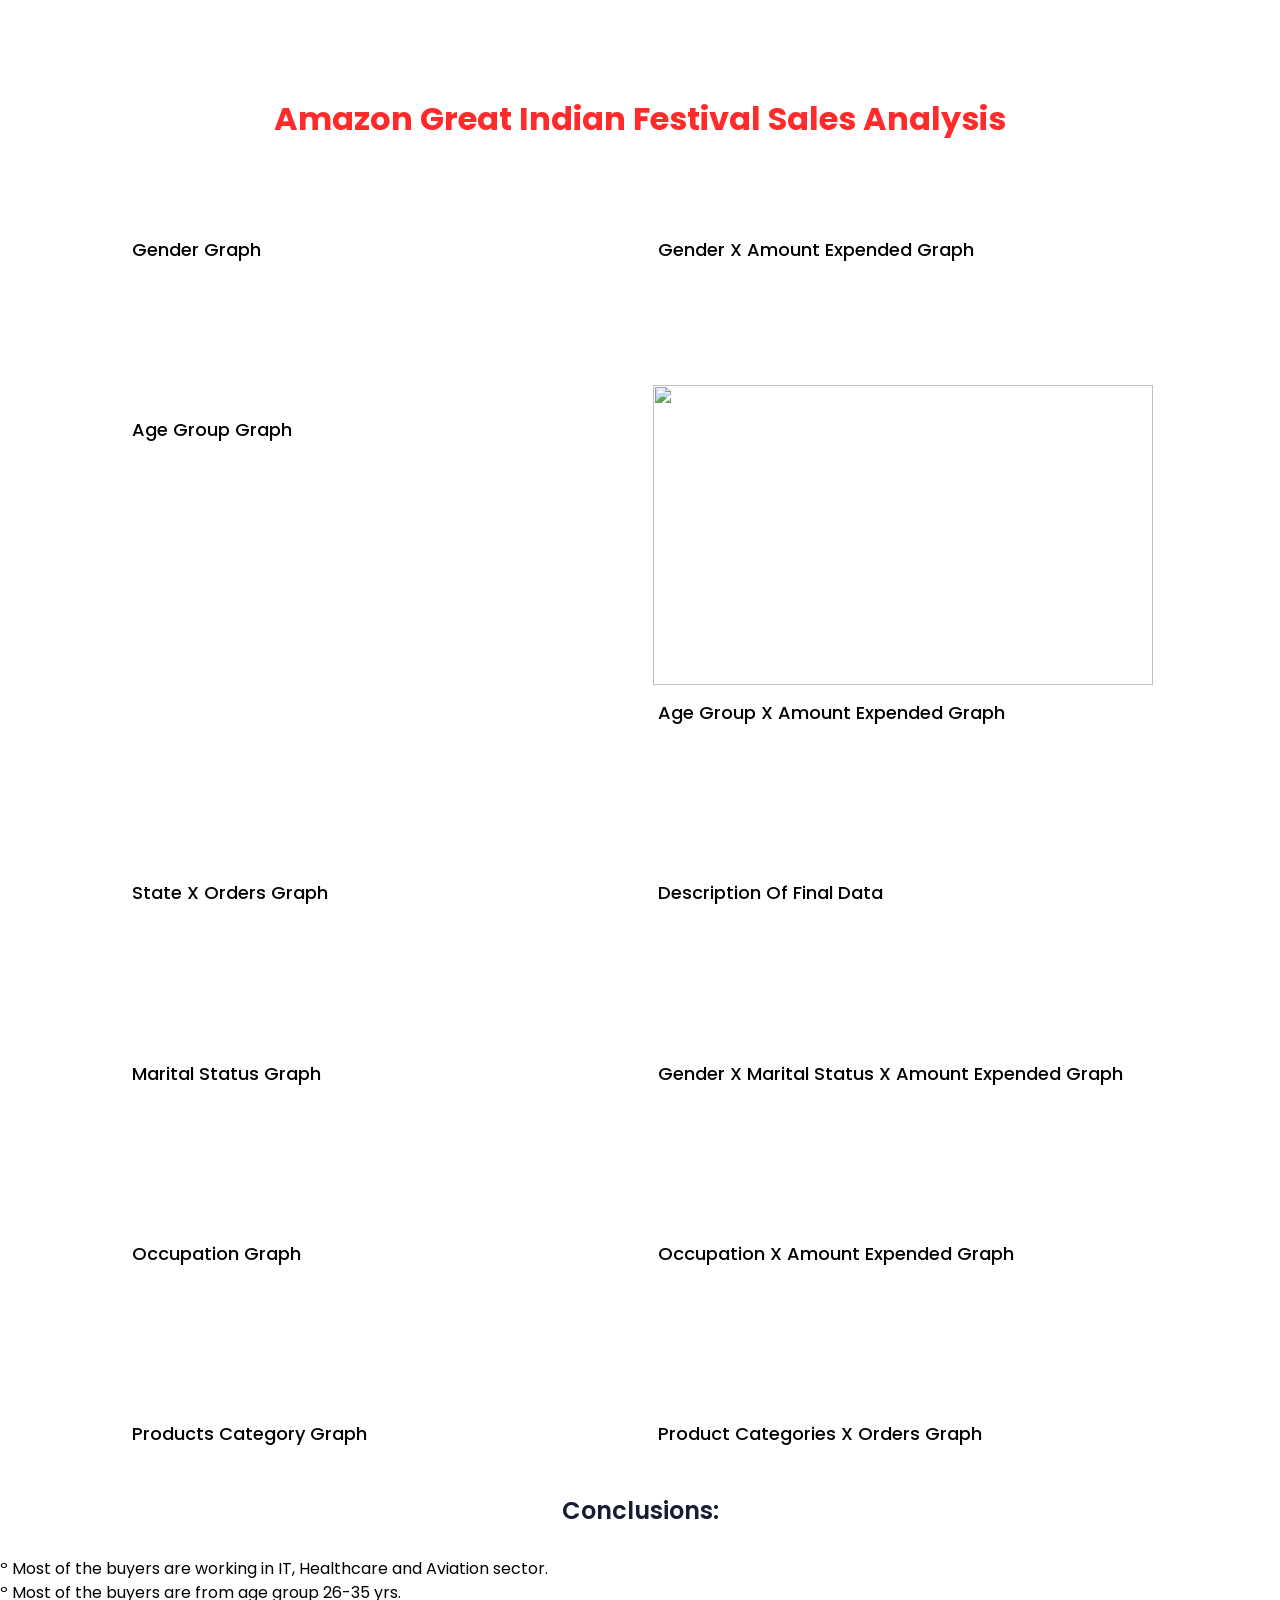
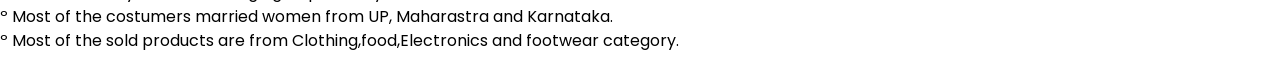
==== web/amagifs.html @ 9575d051 "site" ====
<!DOCTYPE html>
<html lang="en">
<head>

    <link rel="stylesheet" href="main.css">
    <link rel="stylesheet" href="style.css">
    <meta charset="UTF-8">
    <meta http-equiv="X-UA-Compatible" content="IE=edge">
    <meta name="viewport" content="width=device-width, initial-scale=1.0">
    <title>Amazon Great Indian Festival Sales Analysis</title>

    <link rel="stylesheet" href="https://cdnjs.cloudflare.com/ajax/libs/font-awesome/5.15.3/css/all.min.css">

</head>
<body>
    <section></section>
        <section class="our-work-section container">
          <div class="title">
              <h2><center>Amazon Great Indian Festival Sales Analysis</center></h2>
          </div>
    <div class="work-grid">

          <div class="work js-tilt">
              <img src="https://github.com/anxenown/Data_Analysis/blob/main/web/gender.png?raw=true" 
              width="500px" alt="" loading="lazy">
            
              <div class="problem-container">
                  <div class="left">
                  <p style="font-size: large; margin-left: 5px;">Gender Graph</p>
                  </div>
              </div>
            </div>

        <div class="work js-tilt">
              <img src="https://github.com/anxenown/Data_Analysis/blob/main/web/Genderamount.png?raw=true" width="500px" alt="" loading="lazy">
          
            <div class="problem-container">
                <div class="left">
                  <p style="font-size: large; margin-left: 5px;">Gender X Amount Expended Graph</p>
 
                </div>
            </div>
        </div> 

        <div class="work js-tilt">
            <img src="https://github.com/anxenown/Data_Analysis/blob/main/web/agegroup.png?raw=true" width="500px" alt="" loading="lazy">
        
          <div class="problem-container">
              <div class="left">
                <p style="font-size: large; margin-left: 5px;">Age Group Graph</p>
              </div>
          </div>
      </div> 

      <div class="work js-tilt">
        <img src="https://github.com/anxenown/Data_Analysis/blob/main/web/agexamt.png?raw=true" width="500px" height="300px" alt="" loading="lazy">
        <div class="problem-container">
        <div class="left">
            <p style="font-size: large; margin-left: 5px;">Age Group X Amount Expended Graph</p>
            </div>
      </div>
     </div> 

     <div class="work js-tilt">
      <img src="https://github.com/anxenown/Data_Analysis/blob/main/web/statexorder.png?raw=true" width="500px" alt="" loading="lazy">
  
    <div class="problem-container">
        <div class="left">
          <p style="font-size: large; margin-left: 5px;">State X Orders Graph</p>

        </div>
    </div>
</div> 

<div class="work js-tilt">
  <img src="https://github.com/anxenown/Data_Analysis/blob/main/web/describe.png?raw=true" width="500px" alt="" loading="lazy">

<div class="problem-container">
    <div class="left">
      <p style="font-size: large; margin-left: 5px;">Description Of Final Data</p>

    </div>
</div>
</div> 

<div class="work js-tilt">
  <img src="https://github.com/anxenown/Data_Analysis/blob/main/web/marital.png?raw=true" width="500px" alt="" loading="lazy">

<div class="problem-container">
    <div class="left">
      <p style="font-size: large; margin-left: 5px;">Marital Status Graph</p>
 
    </div>
</div>
</div> 

<div class="work js-tilt">
  <img src="https://github.com/anxenown/Data_Analysis/blob/main/web/genmarxamt.png?raw=true" width="500px" alt="" loading="lazy">

<div class="problem-container">
    <div class="left">
      <p style="font-size: large; margin-left: 5px;">Gender X Marital Status X Amount Expended Graph</p>

    </div>
</div>
</div> 

<div class="work js-tilt">
  <img src="https://github.com/anxenown/Data_Analysis/blob/main/web/occupation.png?raw=true" width="500px" alt="" loading="lazy">

<div class="problem-container">
    <div class="left">
      <p style="font-size: large; margin-left: 5px;">Occupation Graph</p>

    </div>
</div>
</div> 

<div class="work js-tilt">
  <img src="https://github.com/anxenown/Data_Analysis/blob/main/web/occxamt.png?raw=true" width="500px" alt="" loading="lazy">

<div class="problem-container">
    <div class="left">
      <p style="font-size: large; margin-left: 5px;">Occupation X Amount Expended Graph</p>
 
    </div>
</div>
</div> 

<div class="work js-tilt">
  <img src="https://github.com/anxenown/Data_Analysis/blob/main/web/procat.png?raw=true" width="500px" alt="" loading="lazy">

<div class="problem-container">
    <div class="left">
      <p style="font-size: large; margin-left: 5px;">Products Category Graph</p>
 
    </div>
</div>
</div> 

<div class="work js-tilt">
  <img src="https://github.com/anxenown/Data_Analysis/blob/main/web/procatxorder.png?raw=true" width="500px" alt="" loading="lazy">

<div class="problem-container">
    <div class="left">
      <p style="font-size: large; margin-left: 5px;">Product Categories X Orders Graph</p>
 
    </div>
</div>
</div> 


 </div>
  </section>
</section>
</main>

</body>
</html>

<h2><center>Conclusions:</center></h2>
<br>
<ul>
<li> º Most of the buyers are working in IT, Healthcare and Aviation sector. </li>
<li> º Most of the buyers are from age group 26-35 yrs. </li>
<li> º Most of the costumers married women from UP, Maharastra and Karnataka.</li>
<li> º Most of the sold products are from Clothing,food,Electronics and footwear category.</li>
---- web/main.css ----
@charset "UTF-8";
@import url("https://fonts.googleapis.com/css2?family=Poppins:wght@400;500;700&display=swap");
:root {
  --bs-blue: #009ef6;
  --bs-indigo: #6610f2;
  --bs-purple: #6f42c1;
  --bs-pink: #d63384;
  --bs-red: #dc3545;
  --bs-orange: #fd7e14;
  --bs-yellow: #ffc107;
  --bs-green: #198754;
  --bs-teal: #20c997;
  --bs-cyan: #0dcaf0;
  --bs-gray: #7e8299;
  --bs-gray-dark: #3f4254;
  --bs-gray-100: #f5f8fa;
  --bs-gray-200: #eff2f5;
  --bs-gray-300: #e4e6ef;
  --bs-gray-400: #b5b5c3;
  --bs-gray-500: #a1a5b7;
  --bs-gray-600: #7e8299;
  --bs-gray-700: #5e6278;
  --bs-gray-800: #3f4254;
  --bs-gray-900: #181c32;
  --bs-white: #ffffff;
  --bs-light: #f5f8fa;
  --bs-primary: #009ef7;
  --bs-secondary: #e4e6ef;
  --bs-success: #50cd89;
  --bs-info: #7239ea;
  --bs-warning: #ffc700;
  --bs-danger: #f1416c;
  --bs-dark: #181c32;
  --bs-white-rgb: 255, 255, 255;
  --bs-light-rgb: 245, 248, 250;
  --bs-primary-rgb: 0, 158, 247;
  --bs-secondary-rgb: 228, 230, 239;
  --bs-success-rgb: 80, 205, 137;
  --bs-info-rgb: 114, 57, 234;
  --bs-warning-rgb: 255, 199, 0;
  --bs-danger-rgb: 241, 65, 108;
  --bs-dark-rgb: 24, 28, 50;
  --bs-white-rgb: 255, 255, 255;
  --bs-black-rgb: 0, 0, 0;
  --bs-body-color-rgb: 24, 28, 50;
  --bs-body-bg-rgb: 255, 255, 255;
  --bs-font-sans-serif: Poppins, Helvetica, "sans-serif";
  --bs-font-monospace: Poppins, sans-serif;
  --bs-gradient: linear-gradient(
		180deg,
		rgba(255, 255, 255, 0.15),
		rgba(255, 255, 255, 0)
	);
  --bs-body-font-family: var(--bs-font-sans-serif);
  --bs-body-font-size: 1rem;
  --bs-body-font-weight: 400;
  --bs-body-line-height: 1.5;
  --bs-body-color: black;
  --bs-body-bg: #ffffff;
}

*,
*::before,
*::after {
  -webkit-box-sizing: border-box;
  box-sizing: border-box;
}

body {
  margin: 0;
  font-family: var(--bs-font-monospace);
  font-size: var(--bs-body-font-size);
  font-weight: var(--bs-body-font-weight);
  line-height: var(--bs-body-line-height);
  color: var(--bs-body-color);
  text-align: var(--bs-body-text-align);
  background-color: var(--bs-body-bg);
  -webkit-text-size-adjust: 100%;
  -webkit-tap-highlight-color: rgba(0, 0, 0, 0);
}

@media screen and (max-width: 700px) {
  body {
    font-size: 0.8rem;
  }
}

@media screen and (max-width: 700px) {
  p {
    font-size: 0.8rem;
  }
}

hr {
  margin: 1rem 0;
  color: inherit;
  background-color: currentColor;
  border: 0;
  opacity: 0.25;
}

hr:not([size]) {
  height: 1px;
}

ol,
ul,
dl {
  margin-top: 0;
  margin-bottom: 1rem;
}

ol ol,
ul ul,
ol ul,
ul ol {
  margin-bottom: 0;
}

.m-0 {
  margin: 0vw !important;
}

.m-5 {
  margin: 0.26042vw !important;
}

.m-10 {
  margin: 0.52083vw !important;
}

.m-15 {
  margin: 0.78125vw !important;
}

@media screen and (max-width: 700px) {
  .m-0 {
    margin: 0vw !important;
  }
  .m-5 {
    margin: 0.625vw !important;
  }
  .m-10 {
    margin: 1.25vw !important;
  }
  .m-15 {
    margin: 1.875vw !important;
  }
}

.m-20 {
  margin: 1.04167vw !important;
}

@media screen and (max-width: 700px) {
  .m-20 {
    margin: 2.5vw !important;
  }
}

.m-25 {
  margin: 1.30208vw !important;
}

@media screen and (max-width: 700px) {
  .m-25 {
    margin: 3.125vw !important;
  }
}

.mt-0 {
  margin-top: 0vw !important;
}

@media screen and (max-width: 700px) {
  .mt-0 {
    margin-top: 0vw !important;
  }
}

.mt-5 {
  margin-top: 0.26042vw !important;
}

@media screen and (max-width: 700px) {
  .mt-5 {
    margin-top: 0.625vw !important;
  }
}

.mt-10 {
  margin-top: 0.52083vw !important;
}

@media screen and (max-width: 700px) {
  .mt-10 {
    margin-top: 1.25vw !important;
  }
}

.mt-15 {
  margin-top: 0.78125vw !important;
}

@media screen and (max-width: 700px) {
  .mt-15 {
    margin-top: 1.875vw !important;
  }
}

.mt-20 {
  margin-top: 1.04167vw !important;
}

@media screen and (max-width: 700px) {
  .mt-20 {
    margin-top: 2.5vw !important;
  }
}

.mt-25 {
  margin-top: 1.30208vw !important;
}

@media screen and (max-width: 700px) {
  .mt-25 {
    margin-top: 3.125vw !important;
  }
}

.service-card {
  height: 400px;
}

.mb-0 {
  margin-bottom: 0vw !important;
}

@media screen and (max-width: 700px) {
  .mb-0 {
    margin-bottom: 0vw !important;
  }
}

.mb-5 {
  margin-bottom: 0.26042vw !important;
}

@media screen and (max-width: 700px) {
  .mb-5 {
    margin-bottom: 0.625vw !important;
  }
}

.mb-10 {
  margin-bottom: 0.52083vw !important;
}

@media screen and (max-width: 700px) {
  .mb-10 {
    margin-bottom: 1.25vw !important;
  }
}

.mb-15 {
  margin-bottom: 0.78125vw !important;
}

@media screen and (max-width: 700px) {
  .mb-15 {
    margin-bottom: 1.875vw !important;
  }
}

.mb-20 {
  margin-bottom: 1.04167vw !important;
}

@media screen and (max-width: 700px) {
  .mb-20 {
    margin-bottom: 2.5vw !important;
  }
}

.mb-25 {
  margin-bottom: 1.30208vw !important;
}

@media screen and (max-width: 700px) {
  .mb-25 {
    margin-bottom: 3.125vw !important;
  }
}

.mr-0 {
  margin-right: 0vw !important;
}

@media screen and (max-width: 700px) {
  .mr-0 {
    margin-right: 0vw !important;
  }
}

.mr-5 {
  margin-right: 0.26042vw !important;
}

@media screen and (max-width: 700px) {
  .mr-5 {
    margin-right: 0.625vw !important;
  }
}

.mr-10 {
  margin-right: 0.52083vw !important;
}

@media screen and (max-width: 700px) {
  .mr-10 {
    margin-right: 1.25vw !important;
  }
}

.mr-15 {
  margin-right: 0.78125vw !important;
}

@media screen and (max-width: 700px) {
  .mr-15 {
    margin-right: 1.875vw !important;
  }
}

.mr-20 {
  margin-right: 1.04167vw !important;
}

@media screen and (max-width: 700px) {
  .mr-20 {
    margin-right: 2.5vw !important;
  }
}

.mr-25 {
  margin-right: 1.30208vw !important;
}

@media screen and (max-width: 700px) {
  .mr-25 {
    margin-right: 3.125vw !important;
  }
}

.ml-0 {
  margin-left: 0vw !important;
}

@media screen and (max-width: 700px) {
  .ml-0 {
    margin-left: 0vw !important;
  }
}

.ml-5 {
  margin-left: 0.26042vw !important;
}

@media screen and (max-width: 700px) {
  .ml-5 {
    margin-left: 0.625vw !important;
  }
}

.ml-10 {
  margin-left: 0.52083vw !important;
}

@media screen and (max-width: 700px) {
  .ml-10 {
    margin-left: 1.25vw !important;
  }
}

.ml-15 {
  margin-left: 0.78125vw !important;
}

@media screen and (max-width: 700px) {
  .ml-15 {
    margin-left: 1.875vw !important;
  }
}

.ml-20 {
  margin-left: 1.04167vw !important;
}

@media screen and (max-width: 700px) {
  .ml-20 {
    margin-left: 2.5vw !important;
  }
}

.ml-25 {
  margin-left: 1.30208vw !important;
}

@media screen and (max-width: 700px) {
  .ml-25 {
    margin-left: 3.125vw !important;
  }
}

.mx-0 {
  margin: 0vw 0vw !important;
}

@media screen and (max-width: 700px) {
  .mx-0 {
    margin: 0vw 0vw !important;
  }
}

.mx-5 {
  margin: 0 0.26042vw !important;
}

@media screen and (max-width: 700px) {
  .mx-5 {
    margin: 0vw 0.625vw !important;
  }
}

.mx-10 {
  margin: 0vw 0.52083vw !important;
}

@media screen and (max-width: 700px) {
  .mx-10 {
    margin: 0vw 1.25vw !important;
  }
}

.mx-15 {
  margin: 0vw 0.78125vw !important;
}

@media screen and (max-width: 700px) {
  .mx-15 {
    margin: 0vw 1.875vw !important;
  }
}

.mx-20 {
  margin: 0vw 1.04167vw !important;
}

@media screen and (max-width: 700px) {
  .mx-20 {
    margin: 0vw 2.5vw !important;
  }
}

.mx-25 {
  margin: 0vw 1.30208vw !important;
}

@media screen and (max-width: 700px) {
  .mx-25 {
    margin: 0vw 3.125vw !important;
  }
}

.my-0 {
  margin: 0vw 0vw !important;
}

@media screen and (max-width: 700px) {
  .my-0 {
    margin: 0vw 0vw !important;
  }
}

.my-5 {
  margin: 0.26042vw 0vw !important;
}

@media screen and (max-width: 700px) {
  .my-5 {
    margin: 0.625vw 0vw !important;
  }
}

.my-10 {
  margin: 0.52083vw 0vw !important;
}

@media screen and (max-width: 700px) {
  .my-10 {
    margin: 1.25vw 0vw !important;
  }
}

.my-15 {
  margin: 0.78125vw 0vw !important;
}

@media screen and (max-width: 700px) {
  .my-15 {
    margin: 1.875vw 0vw !important;
  }
}

.my-20 {
  margin: 1.04167vw 0vw !important;
}

@media screen and (max-width: 700px) {
  .my-20 {
    margin: 2.5vw 0vw !important;
  }
}

.my-25 {
  margin: 1.30208vw 0vw !important;
}

@media screen and (max-width: 700px) {
  .my-25 {
    margin: 3.125vw 0vw !important;
  }
}

.p-0 {
  padding: 0vw !important;
}

@media screen and (max-width: 700px) {
  .p-0 {
    padding: 0vw !important;
  }
}

.p-5 {
  padding: 0.26042vw !important;
}

@media screen and (max-width: 700px) {
  .p-5 {
    padding: 0.625vw !important;
  }
}

.p-10 {
  padding: 0.52083vw !important;
}

@media screen and (max-width: 700px) {
  .p-10 {
    padding: 1.25vw !important;
  }
}

.p-15 {
  padding: 0.78125vw !important;
}

@media screen and (max-width: 700px) {
  .p-15 {
    padding: 1.875vw !important;
  }
}

.p-20 {
  padding: 1.04167vw !important;
}

@media screen and (max-width: 700px) {
  .p-20 {
    padding: 2.5vw !important;
  }
}

.p-25 {
  padding: 1.30208vw !important;
}

@media screen and (max-width: 700px) {
  .p-25 {
    padding: 3.125vw !important;
  }
}

.pt-0 {
  padding-top: 0vw !important;
}

@media screen and (max-width: 700px) {
  .pt-0 {
    padding-top: 0vw !important;
  }
}

.pt-5 {
  padding-top: 0.26042vw !important;
}

@media screen and (max-width: 700px) {
  .pt-5 {
    padding-top: 0.625vw !important;
  }
}

.pt-10 {
  padding-top: 0.52083vw !important;
}

@media screen and (max-width: 700px) {
  .pt-10 {
    padding-top: 1.25vw !important;
  }
}

.pt-15 {
  padding-top: 0.78125vw !important;
}

@media screen and (max-width: 700px) {
  .pt-15 {
    padding-top: 1.875vw !important;
  }
}

.pt-20 {
  padding-top: 1.04167vw !important;
}

@media screen and (max-width: 700px) {
  .pt-20 {
    padding-top: 2.5vw !important;
  }
}

.pt-25 {
  padding-top: 1.30208vw !important;
}

@media screen and (max-width: 700px) {
  .pt-25 {
    padding-top: 3.125vw !important;
  }
}

.pb-0 {
  padding-bottom: 0vw !important;
}

@media screen and (max-width: 700px) {
  .pb-0 {
    padding-bottom: 0vw !important;
  }
}

.pb-5 {
  padding-bottom: 0.26042vw !important;
}

@media screen and (max-width: 700px) {
  .pb-5 {
    padding-bottom: 0.625vw !important;
  }
}

.pb-10 {
  padding-bottom: 0.52083vw !important;
}

@media screen and (max-width: 700px) {
  .pb-10 {
    padding-bottom: 1.25vw !important;
  }
}

.pb-15 {
  padding-bottom: 0.78125vw !important;
}

@media screen and (max-width: 700px) {
  .pb-15 {
    padding-bottom: 1.875vw !important;
  }
}

.pb-20 {
  padding-bottom: 1.04167vw !important;
}

@media screen and (max-width: 700px) {
  .pb-20 {
    padding-bottom: 2.5vw !important;
  }
}

.pb-25 {
  padding-bottom: 1.30208vw !important;
}

@media screen and (max-width: 700px) {
  .pb-25 {
    padding-bottom: 3.125vw !important;
  }
}

.pr-0 {
  padding-right: 0vw !important;
}

@media screen and (max-width: 700px) {
  .pr-0 {
    padding-right: 0vw !important;
  }
}

.pr-5 {
  padding-right: 0.26042vw !important;
}

@media screen and (max-width: 700px) {
  .pr-5 {
    padding-right: 0.625vw !important;
  }
}

.pr-10 {
  padding-right: 0.52083vw !important;
}

@media screen and (max-width: 700px) {
  .pr-10 {
    padding-right: 1.25vw !important;
  }
}

.pr-15 {
  padding-right: 0.78125vw !important;
}

@media screen and (max-width: 700px) {
  .pr-15 {
    padding-right: 1.875vw !important;
  }
}

.pr-20 {
  padding-right: 1.04167vw !important;
}

@media screen and (max-width: 700px) {
  .pr-20 {
    padding-right: 2.5vw !important;
  }
}

.pr-25 {
  padding-right: 1.30208vw !important;
}

@media screen and (max-width: 700px) {
  .pr-25 {
    padding-right: 3.125vw !important;
  }
}

.pl-0 {
  padding-left: 0vw !important;
}

@media screen and (max-width: 700px) {
  .pl-0 {
    padding-left: 0vw !important;
  }
}

.pl-5 {
  padding-left: 0.26042vw !important;
}

@media screen and (max-width: 700px) {
  .pl-5 {
    padding-left: 0.625vw !important;
  }
}

.pl-10 {
  padding-left: 0.52083vw !important;
}

@media screen and (max-width: 700px) {
  .pl-10 {
    padding-left: 1.25vw !important;
  }
}

.pl-15 {
  padding-left: 0.78125vw !important;
}

@media screen and (max-width: 700px) {
  .pl-15 {
    padding-left: 1.875vw !important;
  }
}

.pl-20 {
  padding-left: 1.04167vw !important;
}

@media screen and (max-width: 700px) {
  .pl-20 {
    padding-left: 2.5vw !important;
  }
}

.pl-25 {
  padding-left: 1.30208vw !important;
}

@media screen and (max-width: 700px) {
  .pl-25 {
    padding-left: 3.125vw !important;
  }
}

.px-0 {
  padding: 0vw 0vw !important;
}

@media screen and (max-width: 700px) {
  .px-0 {
    padding: 0vw 0vw !important;
  }
}

.px-5 {
  padding: 0vw 0.26042vw !important;
}

@media screen and (max-width: 700px) {
  .px-5 {
    padding: 0vw 0.625vw !important;
  }
}

.px-10 {
  padding: 0vw 0.52083vw !important;
}

@media screen and (max-width: 700px) {
  .px-10 {
    padding: 0vw 1.25vw !important;
  }
}

.px-15 {
  padding: 0vw 0.78125vw !important;
}

@media screen and (max-width: 700px) {
  .px-15 {
    padding: 0vw 1.875vw !important;
  }
}

.px-20 {
  padding: 0vw 1.04167vw !important;
}

@media screen and (max-width: 700px) {
  .px-20 {
    padding: 0vw 2.5vw !important;
  }
}

.px-25 {
  padding: 0vw 1.30208vw !important;
}

@media screen and (max-width: 700px) {
  .px-25 {
    padding: 0vw 3.125vw !important;
  }
}

.py-0 {
  padding: 0vw 0vw !important;
}

@media screen and (max-width: 700px) {
  .py-0 {
    padding: 0vw 0vw !important;
  }
}

.py-5 {
  padding: 0.26042vw 0vw !important;
}

@media screen and (max-width: 700px) {
  .py-5 {
    padding: 0.625vw 0vw !important;
  }
}

.py-10 {
  padding: 0.52083vw 0vw !important;
}

@media screen and (max-width: 700px) {
  .py-10 {
    padding: 1.25vw 0vw !important;
  }
}

.py-15 {
  padding: 0.78125vw 0vw !important;
}

@media screen and (max-width: 700px) {
  .py-15 {
    padding: 1.875vw 0vw !important;
  }
}

.py-20 {
  padding: 1.04167vw 0vw !important;
}

@media screen and (max-width: 700px) {
  .py-20 {
    padding: 2.5vw 0vw !important;
  }
}

.py-25 {
  padding: 1.30208vw 0vw !important;
}

@media screen and (max-width: 700px) {
  .py-25 {
    padding: 3.125vw 0vw !important;
  }
}

h6,
.h6,
h5,
.h5,
h4,
.h4,
h3,
.h3,
h2,
.h2,
h1,
.h1 {
  margin-top: 0;
  margin-bottom: 0.5rem;
  font-weight: 600;
  line-height: 1.2;
  color: #181c32;
}

h1,
.h1 {
  font-size: calc(1.3rem + 0.6vw);
}

@media (min-width: 1200px) {
  h1,
  .h1 {
    font-size: 1.75rem;
  }
}

h2,
.h2 {
  font-size: calc(1.275rem + 0.3vw);
}

@media (min-width: 1200px) {
  h2,
  .h2 {
    font-size: 1.5rem;
  }
}

h3,
.h3 {
  font-size: calc(1.26rem + 0.12vw);
}

@media (min-width: 1200px) {
  h3,
  .h3 {
    font-size: 1.35rem;
  }
}

@media (max-width: 700px) {
  .rellax {
    -webkit-transform: translate3d(0, 0, 0) !important;
    transform: translate3d(0, 0, 0) !important;
  }
}

h4,
.h4 {
  font-size: 1.25rem;
}

h5,
.h5 {
  font-size: 1.15rem;
}

h6,
.h6 {
  font-size: 1.075rem;
}

a {
  text-decoration: none !important;
  color: black;
  cursor: pointer;
}

p {
  margin-top: 0;
  margin-bottom: 1rem;
}

th {
  text-align: inherit;
  text-align: -webkit-match-parent;
}

thead,
tbody,
tfoot,
tr,
td,
th {
  border-color: inherit;
  border-style: solid;
  border-width: 0;
}

label {
  display: inline-block;
}

.form-style-1 tr {
  display: -webkit-box;
  display: -ms-flexbox;
  display: flex;
  -webkit-box-orient: vertical;
  -webkit-box-direction: normal;
  -ms-flex-direction: column;
  flex-direction: column;
  -webkit-box-pack: start;
  -ms-flex-pack: start;
  justify-content: flex-start;
  margin-top: 1.5625vw;
}

.form-style-1 tr th label {
  float: left;
}

.form-style-1 tr td input {
  margin-top: 0.26042vw;
  font-family: "Poppins", sans-serif;
  background-color: #f8f4f4;
  padding: 0.26042vw 0.26042vw;
  border: none;
  border-bottom: 0.05208vw solid black;
  outline: none;
}

.errorlist {
  list-style: none;
  color: red;
}

input,
button,
select,
optgroup,
textarea {
  margin: 0;
  font-family: inherit;
  font-size: inherit;
  line-height: inherit;
}

textarea {
  resize: vertical;
}

fieldset {
  min-width: 0;
  padding: 0;
  margin: 0;
  border: 0;
}

legend {
  float: left;
  width: 100%;
  padding: 0;
  margin-bottom: 0.5rem;
  font-size: calc(1.275rem + 0.3vw);
  line-height: inherit;
}

@media (min-width: 1200px) {
  legend {
    font-size: 1.5rem;
  }
}

legend + * {
  clear: left;
}

.display-1 {
  font-size: calc(1.625rem + 4.5vw);
  font-weight: 600;
  line-height: 1.2;
}

@media (min-width: 1200px) {
  .display-1 {
    font-size: 5rem;
  }
}

.display-2 {
  font-size: calc(1.575rem + 3.9vw);
  font-weight: 600;
  line-height: 1.2;
}

@media (min-width: 1200px) {
  .display-2 {
    font-size: 4.5rem;
  }
}

.display-3 {
  font-size: calc(1.525rem + 3.3vw);
  font-weight: 600;
  line-height: 1.2;
}

@media (min-width: 1200px) {
  .display-3 {
    font-size: 4rem;
  }
}

.display-4 {
  font-size: calc(1.475rem + 2.7vw);
  font-weight: 600;
  line-height: 1.2;
}

@media (min-width: 1200px) {
  .display-4 {
    font-size: 3.5rem;
  }
}

.display-5 {
  font-size: calc(1.425rem + 2.1vw);
  font-weight: 600;
  line-height: 1.2;
}

@media (min-width: 1200px) {
  .display-5 {
    font-size: 3rem;
  }
}

.display-6 {
  font-size: calc(1.375rem + 1.5vw);
  font-weight: 600;
  line-height: 1.2;
}

@media (min-width: 1200px) {
  .display-6 {
    font-size: 2.5rem;
  }
}

.list-unstyled {
  padding-left: 0;
  list-style: none;
}

.list-inline {
  padding-left: 0;
  list-style: none;
}

.list-inline-item {
  display: inline-block;
}

.list-inline-item:not(:last-child) {
  margin-right: 0.5rem;
}

.initialism {
  font-size: 0.875em;
  text-transform: uppercase;
}

.blockquote {
  margin-bottom: 1rem;
  font-size: 1.25rem;
}

.blockquote > :last-child {
  margin-bottom: 0;
}

.blockquote-footer {
  margin-top: -1rem;
  margin-bottom: 1rem;
  font-size: 0.875em;
  color: #7e8299;
}

.blockquote-footer::before {
  content: "— ";
}

.img-fluid {
  max-width: 100%;
  height: auto;
}

.img-thumbnail {
  padding: 0.25rem;
  background-color: #ffffff;
  border: 1px solid #e4e6ef;
  border-radius: 0.475rem;
  -webkit-box-shadow: 0 0.1rem 1rem 0.25rem rgba(0, 0, 0, 0.05);
  box-shadow: 0 0.1rem 1rem 0.25rem rgba(0, 0, 0, 0.05);
  max-width: 100%;
  height: auto;
}

.figure {
  display: inline-block;
}

.figure-img {
  margin-bottom: 0.5rem;
  line-height: 1;
}

.figure-caption {
  font-size: 0.875em;
  color: #7e8299;
}

.container,
.container-fluid,
.container-xxl,
.container-xl,
.container-lg,
.container-md,
.container-sm {
  width: 100%;
  padding-right: var(--bs-gutter-x, 1.5rem);
  padding-left: var(--bs-gutter-x, 1.5rem);
  margin-right: auto;
  margin-left: auto;
}

@media (min-width: 576px) {
  .container-sm,
  .container {
    max-width: 540px;
  }
}

@media (min-width: 768px) {
  .container-md,
  .container-sm,
  .container {
    max-width: 720px;
  }
}

@media (min-width: 992px) {
  .container-lg,
  .container-md,
  .container-sm,
  .container {
    max-width: 960px;
  }
}

@media (min-width: 1200px) {
  .container-xl,
  .container-lg,
  .container-md,
  .container-sm,
  .container {
    max-width: 1140px;
  }
}

@media (min-width: 1400px) {
  .container-xxl,
  .container-xl,
  .container-lg,
  .container-md,
  .container-sm,
  .container {
    max-width: 1320px;
  }
}

.initialism {
  font-size: 0.875em;
  text-transform: uppercase;
}

.blockquote {
  margin-bottom: 1rem;
  font-size: 1.25rem;
}

.blockquote > :last-child {
  margin-bottom: 0;
}

.blockquote-footer {
  margin-top: -1rem;
  margin-bottom: 1rem;
  font-size: 0.875em;
  color: #7e8299;
}

.blockquote-footer::before {
  content: "— ";
}

.img-fluid {
  max-width: 100%;
  height: auto;
}

.img-thumbnail {
  padding: 0.25rem;
  background-color: #ffffff;
  border: 1px solid #e4e6ef;
  border-radius: 0.475rem;
  -webkit-box-shadow: 0 0.1rem 1rem 0.25rem rgba(0, 0, 0, 0.05);
  box-shadow: 0 0.1rem 1rem 0.25rem rgba(0, 0, 0, 0.05);
  max-width: 100%;
  height: auto;
}

.figure {
  display: inline-block;
}

.figure-img {
  margin-bottom: 0.5rem;
  line-height: 1;
}

.figure-caption {
  font-size: 0.875em;
  color: #7e8299;
}

.container,
.container-fluid,
.container-xxl,
.container-xl,
.container-lg,
.container-md,
.container-sm {
  width: 100%;
  padding-right: var(--bs-gutter-x, 1.5rem);
  padding-left: var(--bs-gutter-x, 1.5rem);
  margin-right: auto;
  margin-left: auto;
}

@media (min-width: 576px) {
  .container-sm,
  .container {
    max-width: 540px;
  }
}

@media (min-width: 768px) {
  .container-md,
  .container-sm,
  .container {
    max-width: 720px;
  }
}

@media (min-width: 992px) {
  .container-lg,
  .container-md,
  .container-sm,
  .container {
    max-width: 960px;
  }
}

@media (min-width: 1200px) {
  .container-xl,
  .container-lg,
  .container-md,
  .container-sm,
  .container {
    max-width: 1140px;
  }
}

@media (min-width: 1400px) {
  .container-xxl,
  .container-xl,
  .container-lg,
  .container-md,
  .container-sm,
  .container {
    max-width: 1320px;
  }
}

.row {
  --bs-gutter-x: 1.5rem;
  --bs-gutter-y: 0;
  display: -webkit-box;
  display: -ms-flexbox;
  display: flex;
  -ms-flex-wrap: wrap;
  flex-wrap: wrap;
  margin-top: calc(-1 * var(--bs-gutter-y));
  margin-right: calc(-0.5 * var(--bs-gutter-x));
  margin-left: calc(-0.5 * var(--bs-gutter-x));
}

.row > * {
  -ms-flex-negative: 0;
  flex-shrink: 0;
  width: 100%;
  max-width: 100%;
  padding-right: calc(var(--bs-gutter-x) * 0.5);
  padding-left: calc(var(--bs-gutter-x) * 0.5);
  margin-top: var(--bs-gutter-y);
}

.row-cols-auto > * {
  -webkit-box-flex: 0;
  -ms-flex: 0 0 auto;
  flex: 0 0 auto;
  width: auto;
}

.row-cols-1 > * {
  -webkit-box-flex: 0;
  -ms-flex: 0 0 auto;
  flex: 0 0 auto;
  width: 100%;
}

.row-cols-2 > * {
  -webkit-box-flex: 0;
  -ms-flex: 0 0 auto;
  flex: 0 0 auto;
  width: 50%;
}

.row-cols-3 > * {
  -webkit-box-flex: 0;
  -ms-flex: 0 0 auto;
  flex: 0 0 auto;
  width: 33.3333333333%;
}

.row-cols-4 > * {
  -webkit-box-flex: 0;
  -ms-flex: 0 0 auto;
  flex: 0 0 auto;
  width: 25%;
}

.row-cols-5 > * {
  -webkit-box-flex: 0;
  -ms-flex: 0 0 auto;
  flex: 0 0 auto;
  width: 20%;
}

.row-cols-6 > * {
  -webkit-box-flex: 0;
  -ms-flex: 0 0 auto;
  flex: 0 0 auto;
  width: 16.6666666667%;
}

.col {
  -webkit-box-flex: 1;
  -ms-flex: 1 0 0%;
  flex: 1 0 0%;
}

.col-auto {
  -webkit-box-flex: 0;
  -ms-flex: 0 0 auto;
  flex: 0 0 auto;
  width: auto;
}

.col-1 {
  -webkit-box-flex: 0;
  -ms-flex: 0 0 auto;
  flex: 0 0 auto;
  width: 8.33333333%;
}

.col-2 {
  -webkit-box-flex: 0;
  -ms-flex: 0 0 auto;
  flex: 0 0 auto;
  width: 16.66666667%;
}

.col-3 {
  -webkit-box-flex: 0;
  -ms-flex: 0 0 auto;
  flex: 0 0 auto;
  width: 25%;
}

.col-4 {
  -webkit-box-flex: 0;
  -ms-flex: 0 0 auto;
  flex: 0 0 auto;
  width: 33.33333333%;
}

.col-5 {
  -webkit-box-flex: 0;
  -ms-flex: 0 0 auto;
  flex: 0 0 auto;
  width: 41.66666667%;
}

.col-6 {
  -webkit-box-flex: 0;
  -ms-flex: 0 0 auto;
  flex: 0 0 auto;
  width: 50%;
}

.col-7 {
  -webkit-box-flex: 0;
  -ms-flex: 0 0 auto;
  flex: 0 0 auto;
  width: 58.33333333%;
}

.col-8 {
  -webkit-box-flex: 0;
  -ms-flex: 0 0 auto;
  flex: 0 0 auto;
  width: 66.66666667%;
}

.col-9 {
  -webkit-box-flex: 0;
  -ms-flex: 0 0 auto;
  flex: 0 0 auto;
  width: 75%;
}

.col-10 {
  -webkit-box-flex: 0;
  -ms-flex: 0 0 auto;
  flex: 0 0 auto;
  width: 83.33333333%;
}

.col-11 {
  -webkit-box-flex: 0;
  -ms-flex: 0 0 auto;
  flex: 0 0 auto;
  width: 91.66666667%;
}

.col-12 {
  -webkit-box-flex: 0;
  -ms-flex: 0 0 auto;
  flex: 0 0 auto;
  width: 100%;
}

.offset-1 {
  margin-left: 8.33333333%;
}

.offset-2 {
  margin-left: 16.66666667%;
}

.offset-3 {
  margin-left: 25%;
}

.offset-4 {
  margin-left: 33.33333333%;
}

.offset-5 {
  margin-left: 41.66666667%;
}

.offset-6 {
  margin-left: 50%;
}

.offset-7 {
  margin-left: 58.33333333%;
}

.offset-8 {
  margin-left: 66.66666667%;
}

.offset-9 {
  margin-left: 75%;
}

.offset-10 {
  margin-left: 83.33333333%;
}

.offset-11 {
  margin-left: 91.66666667%;
}

.text-primary {
  color: #cc1d21;
}

.black-border {
  border: 2px solid black;
  border-radius: 15px;
}

.cursor {
  pointer-events: none;
}

.cursor .cursor__ball--small {
  fill: red;
  top: -4px;
  right: -6px;
}

.cursor__ball {
  position: fixed;
  top: 0;
  left: 0;
  z-index: 1000;
  stroke: black;
}

@media screen and (max-width: 750px) {
  .cursor {
    display: none;
  }
}

@supports (-webkit-appearance: none) or (-moz-appearance: none) {
  input[type="checkbox"],
  input[type="radio"] {
    --active: #3267e3;
    --active-inner: #fff;
    --border: #bbc1e1;
    --border-hover: #3267e3;
    --background: #fff;
    --disabled: #f6f8ff;
    --disabled-inner: #a6b9ff;
    -webkit-appearance: none;
    -moz-appearance: none;
    height: 21px;
    outline: none;
    display: inline-block;
    vertical-align: top;
    position: relative;
    margin: 0;
    cursor: pointer;
    border: 1px solid var(--bc, var(--border));
    background: var(--b, var(--background));
    -webkit-transition: background 0.3s, border-color 0.3s, -webkit-box-shadow 0.2s;
    transition: background 0.3s, border-color 0.3s, -webkit-box-shadow 0.2s;
    transition: background 0.3s, border-color 0.3s, box-shadow 0.2s;
    transition: background 0.3s, border-color 0.3s, box-shadow 0.2s, -webkit-box-shadow 0.2s;
  }
  input[type="checkbox"]:after,
  input[type="radio"]:after {
    content: "";
    display: block;
    left: 0;
    top: 0;
    position: absolute;
    -webkit-transition: opacity var(--d-o, 0.2s), -webkit-transform var(--d-t, 0.3s) var(--d-t-e, ease);
    transition: opacity var(--d-o, 0.2s), -webkit-transform var(--d-t, 0.3s) var(--d-t-e, ease);
    transition: transform var(--d-t, 0.3s) var(--d-t-e, ease), opacity var(--d-o, 0.2s);
    transition: transform var(--d-t, 0.3s) var(--d-t-e, ease), opacity var(--d-o, 0.2s), -webkit-transform var(--d-t, 0.3s) var(--d-t-e, ease);
  }
  input[type="checkbox"]:checked,
  input[type="radio"]:checked {
    --b: var(--active);
    --bc: var(--active);
    --d-o: 0.3s;
    --d-t: 0.6s;
    --d-t-e: cubic-bezier(0.2, 0.85, 0.32, 1.2);
  }
  input[type="checkbox"]:disabled,
  input[type="radio"]:disabled {
    --b: var(--disabled);
    cursor: not-allowed;
    opacity: 0.9;
  }
  input[type="checkbox"]:disabled:checked,
  input[type="radio"]:disabled:checked {
    --b: var(--disabled-inner);
    --bc: var(--border);
  }
  input[type="checkbox"]:disabled + label,
  input[type="radio"]:disabled + label {
    cursor: not-allowed;
  }
  input[type="checkbox"]:hover:not(:checked):not(:disabled),
  input[type="radio"]:hover:not(:checked):not(:disabled) {
    --bc: var(--border-hover);
  }
  input[type="checkbox"]:focus,
  input[type="radio"]:focus {
    -webkit-box-shadow: 0 0 0 var(--focus);
            box-shadow: 0 0 0 var(--focus);
  }
  input[type="checkbox"]:not(.switch),
  input[type="radio"]:not(.switch) {
    width: 21px;
  }
  input[type="checkbox"]:not(.switch):after,
  input[type="radio"]:not(.switch):after {
    opacity: var(--o, 0);
  }
  input[type="checkbox"]:not(.switch):checked,
  input[type="radio"]:not(.switch):checked {
    --o: 1;
  }
  input[type="checkbox"] + label,
  input[type="radio"] + label {
    line-height: 21px;
    display: inline-block;
    vertical-align: top;
    cursor: pointer;
    margin-left: 4px;
  }
  input[type="checkbox"]:not(.switch) {
    border-radius: 5px;
  }
  input[type="checkbox"]:not(.switch):after {
    width: 5px;
    height: 9px;
    border: 2px solid var(--active-inner);
    border-top: 0;
    border-left: 0;
    left: 7px;
    top: 4px;
    -webkit-transform: rotate(var(--r, 20deg));
            transform: rotate(var(--r, 20deg));
  }
  input[type="checkbox"]:not(.switch):checked {
    --r: 43deg;
  }
  input[type="checkbox"].switch {
    width: 38px;
    border-radius: 1px;
  }
  input[type="checkbox"].switch:after {
    left: 2px;
    top: 2px;
    border-radius: 50%;
    width: 15px;
    height: 15px;
    background: var(--ab, var(--border));
    -webkit-transform: translateX(var(--x, 0));
            transform: translateX(var(--x, 0));
  }
  input[type="checkbox"].switch:checked {
    --ab: var(--active-inner);
    --x: 17px;
  }
  input[type="checkbox"].switch:disabled:not(:checked):after {
    opacity: 0.6;
  }
  input[type="radio"] {
    border-radius: 50%;
  }
  input[type="radio"]:after {
    top: 0px;
    bottom: 0px;
    left: 0px;
    right: 0px;
    border-radius: 50%;
    background: var(--active-inner);
    opacity: 0;
    -webkit-transform: scale(var(--s, 0.7));
            transform: scale(var(--s, 0.7));
  }
  input[type="radio"]:checked {
    --s: 0.5;
  }
}

.text-eng {
  text-align: right;
}

.recommendation-container {
  position: relative;
  width: 100%;
}

.recommendation-container .recommendation-group {
  background-color: white;
  border: 2px solid #3268E3;
  width: 100%;
  display: none;
  position: absolute;
  top: 110%;
  overflow-y: auto;
  max-height: 200px;
  border-radius: 5px;
}

.recommendation-container .recommendation-group .close {
  position: absolute;
  top: 0px;
  right: 0px;
  background-color: white;
  content: "";
  padding: 5px 7px;
  cursor: pointer;
}

.recommendation-container .recommendation-group .recommendation {
  padding: 10px;
}

.recommendation-container .recommendation-group .recommendation:hover {
  background-color: #F0F3FF;
  cursor: pointer;
}

.recommendation-container .recommendation-group .help-text {
  font-size: 9px;
  background-color: #F0F3FF;
  position: -webkit-sticky;
  position: sticky;
  padding: 2px 5px;
  font-weight: bold;
}

.button1 {
  color: white;
  font-size: medium;
  font-weight: bold;
  display: inline-block;
  padding: 12px 24px;
  background-color: #4CAF50;
  text-align: center;
  font-size: 16px;
  border-radius: 12px;
  transition: background-color 0.3s ease;
  cursor: pointer;
  border: none;
}

.button1:hover {
  background-color: #a8dbab;
}


/*# sourceMappingURL=main.css.map */
---- web/style.css ----
@import url("https://fonts.googleapis.com/css2?family=Bebas+Neue&display=swap");
@import url("https://fonts.googleapis.com/css2?family=Poppins:wght@300;400;500;600;700;800;900&display=swap");
body {
  overflow-x: hidden;
}

main {
  margin-top: 120px;
}

.banner-section {
  display: -webkit-box;
  display: -ms-flexbox;
  display: flex;
  min-height: 80vh;
}

@media screen and (max-width: 750px) {
  .banner-section {
    -webkit-box-orient: vertical;
    -webkit-box-direction: reverse;
        -ms-flex-direction: column-reverse;
            flex-direction: column-reverse;
  }
}

.banner-section .left {
  -webkit-box-flex: 2;
      -ms-flex: 2;
          flex: 2;
  display: -webkit-box;
  display: -ms-flexbox;
  display: flex;
  -webkit-box-orient: vertical;
  -webkit-box-direction: normal;
      -ms-flex-direction: column;
          flex-direction: column;
  -webkit-box-pack: center;
      -ms-flex-pack: center;
          justify-content: center;
}

@media screen and (max-width: 750px) {
  .banner-section .left {
    padding: 0 0px;
  }
}

.banner-section .left h1 {
  color: black;
  font-size: 4rem;
  font-weight: bold;
}

.banner-section .left h1 span {
  font-weight: bold;
  font-size: 4rem;
  color: #ff2b2b;
}

.banner-section .left span {
  font-size: 1.3rem;
}

.banner-section .right {
  -webkit-box-flex: 1;
      -ms-flex: 1;
          flex: 1;
}

@media screen and (max-width: 750px) {
  .banner-section .right {
    display: none;
  }
}

.client-section {
  margin-top: 5.20833vw;
  padding-top: 2.08333vw;
  border-top: 1px solid #E0E0E0;
}

@media screen and (max-width: 750px) {
  .client-section {
    padding-top: 5vw;
  }
}

.client-section .client-slider .client .client-img {
  height: 2.5vw;
}

@media screen and (max-width: 750px) {
  .client-section .client-slider .client .client-img {
    height: 12.5vw;
  }
}

.client-section .client-slider .client .client-img img {
  height: 100%;
  width: 100%;
  -o-object-fit: contain;
     object-fit: contain;
}

@media screen and (max-width: 750px) {
  .client-section .client-slider .client .client-img img {
    height: 12.5vw;
  }
}

@media screen and (max-width: 750px) {
  .our-services-section {
    padding: 0  20px;
  }
}

.our-services-section .services-container {
  display: -webkit-box;
  display: -ms-flexbox;
  display: flex;
  -ms-flex-wrap: wrap;
      flex-wrap: wrap;
  margin-top: -2.60417vw;
  -ms-flex-pack: distribute;
      justify-content: space-around;
}

@media screen and (max-width: 750px) {
  .our-services-section .services-container {
    margin-top: -6.25vw;
  }
}

.our-services-section .services-container .service {
  position: relative;
  min-height: 26.04167vw;
  min-width: 400px;
  max-width: 400px;
  margin-top: 5.20833vw;
  padding: 20px;
  border-radius: 10px;
  -webkit-transform-style: preserve-3d;
          transform-style: preserve-3d;
}

.our-services-section .services-container .service:hover {
  background-color: black;
}

.our-services-section .services-container .service:hover .service-title h4 {
  color: white;
  margin-bottom: 10px;
}

.our-services-section .services-container .service:hover .service-title svg path {
  fill: white;
}

.our-services-section .services-container .service:hover p {
  color: white;
}

@media screen and (max-width: 750px) {
  .our-services-section .services-container .service {
    max-width: unset;
    min-width: unset;
    margin-top: 12.5vw;
  }
}

.our-services-section .services-container .service .service-title {
  display: -webkit-box;
  display: -ms-flexbox;
  display: flex;
  -webkit-box-align: center;
      -ms-flex-align: center;
          align-items: center;
  position: absolute;
  width: 100%;
  -webkit-transform: translateZ(40px);
          transform: translateZ(40px);
}

.our-services-section .services-container .service .service-title h4 {
  margin: 0;
  font-size: 1.3rem;
}

.our-services-section .services-container .service .service-title .icon-container {
  height: 30px;
  width: 30px;
  margin-left: 10px;
}

.our-services-section .services-container .service .service-title .icon-container svg {
  height: 100%;
  width: 100%;
  -o-object-fit: contain;
     object-fit: contain;
  display: block;
}

.our-services-section .services-container .service .service-content {
  padding: 2.08333vw 1.04167vw;
}

@media screen and (max-width: 750px) {
  .our-services-section .services-container .service .service-content {
    padding: 40px 0;
  }
}

.our-services-section .services-container .service .service-content p {
  text-align: justify;
}

.our-services-section .services-container .service .icon-list {
  -webkit-transform: translateZ(40px);
          transform: translateZ(40px);
  display: -webkit-box;
  display: -ms-flexbox;
  display: flex;
}

.our-services-section .services-container .service .icon-list .icon-container {
  height: 2.60417vw;
  width: 2.60417vw;
  margin-right: 0.52083vw;
}

@media screen and (max-width: 750px) {
  .our-services-section .services-container .service .icon-list .icon-container {
    height: 10vw;
    width: 10vw;
    margin-right: 1.25vw;
  }
}

.our-services-section .services-container .service .icon-list .icon-container svg {
  height: 100%;
  width: 100%;
  -o-object-fit: contain;
     object-fit: contain;
}

@media screen and (max-width: 750px) {
  .our-work-section {
    padding: 0 20px;
  }
}

.our-work-section .tag-line {
  font-size: 1.2rem;
  font-weight: 600;
}

.our-work-section .tag-line s {
  color: #ff2b2b;
}

.our-work-section .tag-line span {
  color: #ff2b2b;
}

.our-work-section .work-grid {
  display: -ms-grid;
  display: grid;
  -ms-grid-columns: 1fr 1fr;
      grid-template-columns: 1fr 1fr;
  gap: 40px;
  margin-top: 2.60417vw;
}

@media screen and (max-width: 750px) {
  .our-work-section .work-grid {
    margin-top: 6.25vw;
    -ms-grid-columns: 1fr;
        grid-template-columns: 1fr;
  }
}

.our-work-section .work-grid .work {
  width: 100%;
  padding: 2.60417vw;
  -webkit-transform-style: preserve-3d;
          transform-style: preserve-3d;
}

.our-work-section .work-grid .work .client-name {
  font-size: 1.5rem;
  font-weight: bold;
  text-transform: uppercase;
  -webkit-transform: translateZ(20px);
          transform: translateZ(20px);
}

.our-work-section .work-grid .work .img-container {
  height: 15.625vw;
  width: 100%;
  -webkit-transform: translateZ(40px);
          transform: translateZ(40px);
}

@media screen and (max-width: 750px) {
  .our-work-section .work-grid .work .img-container {
    height: 37.5vw;
  }
}

.our-work-section .work-grid .work .img-container img {
  height: 100%;
  width: 100%;
  -o-object-fit: contain;
     object-fit: contain;
}

.our-work-section .work-grid .work .problem-container {
  display: -webkit-box;
  display: -ms-flexbox;
  display: flex;
  margin-top: 0.52083vw;
  -webkit-transform: translateZ(20px);
          transform: translateZ(20px);
}

@media screen and (max-width: 750px) {
  .our-work-section .work-grid .work .problem-container {
    margin-top: 10px;
  }
}

.our-work-section .work-grid .work .problem-container .left {
  -webkit-box-flex: 1;
      -ms-flex: 1;
          flex: 1;
}

.our-work-section .work-grid .work .problem-container .left p {
  font-weight: 500;
  font-size: 0.8rem;
}

.our-work-section .work-grid .work .problem-container .right {
  -webkit-box-flex: 1;
      -ms-flex: 1;
          flex: 1;
  display: -webkit-box;
  display: -ms-flexbox;
  display: flex;
  -webkit-box-pack: end;
      -ms-flex-pack: end;
          justify-content: end;
}

.our-work-section .work-grid .work .problem-container .right ul {
  display: -webkit-box;
  display: -ms-flexbox;
  display: flex;
}

.our-work-section .work-grid .work .problem-container .right ul li {
  position: relative;
  font-weight: 500;
  color: grey;
  margin-left: 5px;
  font-size: 0.8rem;
  text-align: right;
}

.our-work-section .work-grid .work .problem-container .right ul li::before {
  content: '';
  width: 5px;
  height: 5px;
  background: #999;
  border-radius: 50%;
  display: inline-block;
  margin-bottom: 2px;
  margin-right: 6px;
}

.our-work-section .work-grid .work .problem-container .right ul li:first-child::before {
  display: none;
}

.our-work-section .work-grid .work .problem-container .right ul li:last-child {
  padding-right: 0;
}

.our-work-section .work-grid .work:hover {
  -webkit-box-shadow: rgba(100, 100, 111, 0.2) 0px 7px 29px 0px;
          box-shadow: rgba(100, 100, 111, 0.2) 0px 7px 29px 0px;
}

.reviews-section {
  background-color: #F5F5F5;
  padding: 40px;
  border-radius: 5px;
}

.reviews-section .title h2 {
  color: black;
  margin-bottom: 20px;
  margin-left: 260px;
}

@media screen and (max-width: 750px) {
  .reviews-section .title h2 {
    margin: 0;
  }
}

.reviews-section .review-slider .review {
  display: -webkit-box;
  display: -ms-flexbox;
  display: flex;
}

@media screen and (max-width: 750px) {
  .reviews-section .review-slider .review {
    -webkit-box-orient: vertical;
    -webkit-box-direction: normal;
        -ms-flex-direction: column;
            flex-direction: column;
    -webkit-box-align: center;
        -ms-flex-align: center;
            align-items: center;
    -webkit-box-pack: center;
        -ms-flex-pack: center;
            justify-content: center;
    margin: 0 10px;
  }
}

.reviews-section .review-slider .review .left {
  width: 250px;
  padding: 10px;
  display: -webkit-box;
  display: -ms-flexbox;
  display: flex;
  -webkit-box-orient: vertical;
  -webkit-box-direction: normal;
      -ms-flex-direction: column;
          flex-direction: column;
  -webkit-box-pack: center;
      -ms-flex-pack: center;
          justify-content: center;
  -webkit-box-align: center;
      -ms-flex-align: center;
          align-items: center;
}

@media screen and (max-width: 750px) {
  .reviews-section .review-slider .review .left {
    width: 100%;
  }
}

.reviews-section .review-slider .review .left .img-container {
  height: 100px;
  width: 100px;
  border-radius: 50%;
  overflow: hidden;
}

.reviews-section .review-slider .review .left .img-container img {
  height: 100%;
  width: 100%;
  -o-object-fit: contain;
     object-fit: contain;
}

.reviews-section .review-slider .review .left .client-name {
  display: -webkit-box;
  display: -ms-flexbox;
  display: flex;
  -webkit-box-orient: vertical;
  -webkit-box-direction: normal;
      -ms-flex-direction: column;
          flex-direction: column;
  -webkit-box-pack: center;
      -ms-flex-pack: center;
          justify-content: center;
  -webkit-box-align: center;
      -ms-flex-align: center;
          align-items: center;
  margin-top: 10px;
  font-weight: 500;
}

.reviews-section .review-slider .review .left .client-name .designation {
  color: grey;
  text-align: center;
}

.reviews-section .review-slider .review .right {
  position: relative;
  -webkit-box-flex: 1;
      -ms-flex: 1;
          flex: 1;
  padding: 20px 80px;
}

@media screen and (max-width: 750px) {
  .reviews-section .review-slider .review .right {
    padding-left: 0px;
    padding-right: 0;
  }
}

.reviews-section .review-slider .review .right .star-container {
  display: -webkit-box;
  display: -ms-flexbox;
  display: flex;
}

.reviews-section .review-slider .review .right .star-container .icon-container {
  height: 20px;
  width: 20px;
}

.reviews-section .review-slider .review .right .star-container .icon-container svg {
  height: 100%;
  width: 100%;
  -o-object-fit: contain;
     object-fit: contain;
}

.reviews-section .review-slider .review .right .star-container .icon-container svg path {
  fill: #ffb700;
}

.reviews-section .review-slider .review .right .quote {
  position: absolute;
  top: 0;
  left: 0;
}

@media screen and (max-width: 750px) {
  .reviews-section .review-slider .review .right .quote {
    top: -50px;
    display: none;
  }
}

.reviews-section .review-slider .review .right .quote .icon-container {
  height: 50px;
  width: 50px;
}

.reviews-section .review-slider .review .right .quote .icon-container svg {
  height: 100%;
  width: 100%;
  -o-object-fit: contain;
     object-fit: contain;
}

.reviews-section .review-slider .review .right .quote .icon-container svg path {
  fill: #c9c9c9;
}

.reviews-section .review-slider .review .right p {
  margin-top: 10px;
  text-align: justify;
}

@media screen and (max-width: 700px) {
  .faq-section {
    padding: 0 20px;
  }
}

.faq-section .faq-container .accordion-container {
  margin-top: 1.04167vw;
}

.faq-section .faq-container .accordion-container .accordion__item:not(:last-child) {
  border-bottom: 1px solid lightgrey;
}

.faq-section .faq-container .accordion-container .accordion__item {
  padding: 0.52083vw 0;
}

@media screen and (min-width: 0px) and (max-width: 800px) {
  .faq-section .faq-container .accordion-container .accordion__item {
    padding: 1.25vw 0;
  }
}

.faq-section .faq-container .accordion-container .accordion__caption {
  color: black;
  font-weight: 500;
  font-size: 1.04167vw;
  width: 80%;
}

@media screen and (min-width: 0px) and (max-width: 800px) {
  .faq-section .faq-container .accordion-container .accordion__caption {
    font-size: 1rem;
    width: 90%;
  }
}

.faq-section .faq-container .accordion-container .accordion__btn {
  display: -webkit-box;
  display: -ms-flexbox;
  display: flex;
  -webkit-box-pack: justify;
      -ms-flex-pack: justify;
          justify-content: space-between;
  -webkit-box-align: center;
      -ms-flex-align: center;
          align-items: center;
  width: 100%;
  padding: 1.2rem 0;
  border: none;
  background: transparent;
  outline: none;
  color: var(--color-text);
  font-size: 0.9375vw;
  text-align: left;
  cursor: pointer;
  -webkit-transition: 0.1s;
  transition: 0.1s;
}

@media screen and (min-width: 0px) and (max-width: 800px) {
  .faq-section .faq-container .accordion-container .accordion__btn {
    font-size: 0.8rem;
  }
}

.faq-section .faq-container .accordion-container .accordion__btn:hover {
  color: var(--color-purple);
}

.faq-section .faq-container .accordion-container .accordion__item--active .accordion__btn {
  color: var(--color-purple);
  border-bottom: 2px solid var(--color-purple);
}

.faq-section .faq-container .accordion-container .fa-lightbulb {
  padding-right: 1rem;
}

.faq-section .faq-container .accordion-container .accordion__icon {
  border-radius: 50%;
  -webkit-transform: rotate(0deg);
          transform: rotate(0deg);
  -webkit-transition: 0.3s ease-in-out;
  transition: 0.3s ease-in-out;
  opacity: 0.9;
  font-size: 25px;
  font-weight: 600;
}

.faq-section .faq-container .accordion-container .accordion__item--active .accordion__icon {
  -webkit-transform: rotate(135deg);
          transform: rotate(135deg);
}

.faq-section .faq-container .accordion-container .accordion__content {
  font-weight: 300;
  max-height: 0;
  opacity: 0;
  overflow: hidden;
  color: var(--color-text-muted);
  -webkit-transform: translateX(16px);
          transform: translateX(16px);
  -webkit-transition: max-height 0.5s ease, opacity 0.5s, -webkit-transform 0.5s;
  transition: max-height 0.5s ease, opacity 0.5s, -webkit-transform 0.5s;
  transition: max-height 0.5s ease, opacity 0.5s, transform 0.5s;
  transition: max-height 0.5s ease, opacity 0.5s, transform 0.5s, -webkit-transform 0.5s;
  font-size: 1rem;
  color: #686767;
}

@media screen and (min-width: 0px) and (max-width: 800px) {
  .faq-section .faq-container .accordion-container .accordion__content {
    font-size: 0.8rem;
  }
}

.faq-section .faq-container .accordion-container .accordion__content p {
  padding: 0.8rem 0;
}

.faq-section .faq-container .accordion-container .accordion__item--active .accordion__content {
  opacity: 1;
  -webkit-transform: translateX(0px);
          transform: translateX(0px);
  max-height: 100vh;
}

@media screen and (max-width: 700px) {
  .contact-us {
    padding: 0 20px;
  }
}

.contact-us .contact-container {
  display: -webkit-box;
  display: -ms-flexbox;
  display: flex;
}

@media screen and (max-width: 700px) {
  .contact-us .contact-container {
    -webkit-box-orient: vertical;
    -webkit-box-direction: normal;
        -ms-flex-direction: column;
            flex-direction: column;
  }
}

.contact-us .contact-container .left {
  -webkit-box-flex: 1.5;
      -ms-flex: 1.5;
          flex: 1.5;
}

@media screen and (max-width: 700px) {
  .contact-us .contact-container .left {
    -webkit-box-flex: unset;
        -ms-flex: unset;
            flex: unset;
  }
}

.contact-us .contact-container .left iframe {
  width: 100%;
  height: 100%;
  -o-object-fit: cover;
     object-fit: cover;
}

.contact-us .contact-container .right {
  -webkit-box-flex: 1;
      -ms-flex: 1;
          flex: 1;
  margin-left: 20px;
}

@media screen and (max-width: 700px) {
  .contact-us .contact-container .right {
    margin: 0;
    margin-top: 20px;
  }
}

.contact-us .contact-container .right h2 {
  font-size: 4.5rem;
  color: black;
}

.contact-us-section .contact-us-banner {
  display: -webkit-box;
  display: -ms-flexbox;
  display: flex;
}

@media screen and (max-width: 700px) {
  .contact-us-section .contact-us-banner {
    -webkit-box-orient: vertical;
    -webkit-box-direction: normal;
        -ms-flex-direction: column;
            flex-direction: column;
  }
}

.contact-us-section .contact-us-banner .left {
  -webkit-box-flex: 1.5;
      -ms-flex: 1.5;
          flex: 1.5;
}

.contact-us-section .contact-us-banner .left h1 {
  font-size: 4rem;
  color: black;
  font-weight: bold;
}

.contact-us-section .contact-us-banner .left h1 span {
  font-size: 4rem;
  color: #ff2b2b;
  font-weight: bold;
}

.contact-us-section .contact-us-banner .left h1 .small {
  color: black;
  font-size: 1rem;
}

.contact-us-section .contact-us-banner .left form {
  margin-top: 2.60417vw;
}

.contact-us-section .contact-us-banner .left form .hidden-group {
  display: none;
  -webkit-transform: translateX(-100%);
          transform: translateX(-100%);
}

.contact-us-section .contact-us-banner .right {
  -webkit-box-flex: 1;
      -ms-flex: 1;
          flex: 1;
}

.contact-us-section .contact-us-banner .right iframe {
  width: 100%;
  height: 100%;
  -o-object-fit: cover;
     object-fit: cover;
}

@media screen and (max-width: 700px) {
  .contact-us-section .contact-us-banner .right iframe {
    margin-top: 20px;
    height: 500px;
  }
}

.title h2 {
  font-size: 2rem;
  color: #ff2b2b;
  font-weight: bold;
}

.title p {
  font-size: 1.2rem;
  font-weight: 600;
}

section {
  margin-top: 7.8125vw;
}

@media screen and (max-width: 750px) {
  section {
    margin-top: 18.75vw !important;
  }
}

form .form-group-container {
  display: -webkit-box;
  display: -ms-flexbox;
  display: flex;
  margin-bottom: 10px;
}

form .form-group-container .form-group {
  display: -webkit-box;
  display: -ms-flexbox;
  display: flex;
  -webkit-box-orient: vertical;
  -webkit-box-direction: normal;
      -ms-flex-direction: column;
          flex-direction: column;
  width: 100%;
}

form .form-group-container .form-group label {
  margin-bottom: 5px;
  font-weight: 500;
}

form .form-group-container .form-group input {
  border: 1px solid #d6d4d4;
  padding: 10px 20px;
  border-radius: 5px;
  outline: none;
  width: 100%;
}

form .form-group-container .form-group input::-webkit-input-placeholder {
  color: #d6d4d4;
}

form .form-group-container .form-group input:-ms-input-placeholder {
  color: #d6d4d4;
}

form .form-group-container .form-group input::-ms-input-placeholder {
  color: #d6d4d4;
}

form .form-group-container .form-group input::placeholder {
  color: #d6d4d4;
}

form .form-group-container .form-group .help-text {
  font-size: 0.8rem;
  color: #686767;
}

form .form-group-container .form-group:focus-within input {
  border-color: black;
}

form input[type=submit] {
  margin: 0 !important;
  margin-top: 10px !important;
  cursor: pointer;
}

.form-style-2 .form-group-container .form-group {
  -webkit-box-orient: horizontal;
  -webkit-box-direction: normal;
      -ms-flex-direction: row;
          flex-direction: row;
  -webkit-box-align: start;
      -ms-flex-align: start;
          align-items: flex-start;
}

@media screen and (max-width: 700px) {
  .form-style-2 .form-group-container .form-group {
    -webkit-box-orient: vertical;
    -webkit-box-direction: normal;
        -ms-flex-direction: column;
            flex-direction: column;
    margin-bottom: 10px;
  }
}

.form-style-2 .form-group-container .form-group label {
  font-size: 1.5rem;
  font-weight: 600;
  margin-bottom: 0;
}

@media screen and (max-width: 700px) {
  .form-style-2 .form-group-container .form-group label {
    font-size: 1rem;
  }
}

.form-style-2 .form-group-container .form-group textarea {
  font-size: 1.5rem;
  padding: 0;
  background-color: transparent;
  height: 40px;
  border-top: 0;
  border-left: 0;
  border-right: 0;
  border-radius: 0px;
  font-weight: 600;
  outline: none;
  width: 95%;
  color: #ff2b2b;
}

.form-style-2 .form-group-container .form-group input {
  width: 95%;
  font-size: 1.5rem;
  padding: 0;
  background-color: transparent;
  border-top: 0;
  border-left: 0;
  border-right: 0;
  border-radius: 0px;
  font-weight: 600;
  line-height: 0;
  color: #ff2b2b;
}

@media screen and (max-width: 700px) {
  .form-style-2 .form-group-container .form-group input {
    font-size: 1.3rem;
  }
}

.form-style-2 input[type=submit] {
  width: -webkit-fit-content;
  width: -moz-fit-content;
  width: fit-content;
  margin-left: 10px;
  background-color: #3347FF;
  color: white;
  font-weight: 500;
  border: none;
  cursor: pointer;
  padding: 10px 15px;
}

.form-style-2 .errorlist {
  margin: 0;
  font-size: 0.8rem;
}

.blog-section .blog-banner {
  padding-top: 4.16667vw;
}

@media screen and (min-width: 0px) and (max-width: 800px) {
  .blog-section .blog-banner {
    padding-top: 4.16667vw;
  }
}

.blog-section .blog-banner .subheading {
  color: #4e4e4e;
}

.blog-section .blog-banner h1 {
  font-weight: 500;
  color: black;
  font-size: 3rem;
}

@media screen and (min-width: 0px) and (max-width: 800px) {
  .blog-section .blog-banner h1 {
    font-size: 2rem;
  }
}

.blog-section .blog-banner span {
  color: #3347FF;
}

@media screen and (min-width: 0px) and (max-width: 800px) {
  .blog-section .blog-banner span {
    font-size: 0.8rem;
  }
}

.blog-section .blog-container {
  margin-top: 2.60417vw;
  display: -webkit-box;
  display: -ms-flexbox;
  display: flex;
  position: relative;
}

@media screen and (min-width: 0px) and (max-width: 800px) {
  .blog-section .blog-container {
    -webkit-box-orient: vertical;
    -webkit-box-direction: normal;
        -ms-flex-direction: column;
            flex-direction: column;
  }
}

.blog-section .blog-container .left {
  -webkit-box-flex: 1;
      -ms-flex: 1;
          flex: 1;
}

@media screen and (min-width: 0px) and (max-width: 800px) {
  .blog-section .blog-container .left form {
    display: none;
  }
}

.blog-section .blog-container .left form .search-container {
  display: -webkit-box;
  display: -ms-flexbox;
  display: flex;
  -webkit-box-align: center;
      -ms-flex-align: center;
          align-items: center;
  border: 1px solid #bebebe;
  border-radius: 5px;
  font-size: 0.8rem;
  align-items: center;
}

.blog-section .blog-container .left form .search-container .icon-container {
  height: 1.04167vw;
  width: 1.04167vw;
  margin: 0 1.04167vw;
}

.blog-section .blog-container .left form .search-container .icon-container svg {
  height: 100%;
  width: 100%;
  -o-object-fit: contain;
     object-fit: contain;
  display: block;
}

.blog-section .blog-container .left form .search-container .icon-container svg path {
  stroke: #bebebe;
}

.blog-section .blog-container .left form .search-container input {
  padding: 0.52083vw 0;
  border: none;
  outline: none;
  font-size: 0.8rem;
  width: 7.8125vw;
}

.blog-section .blog-container .left form .search-container input::-webkit-input-placeholder {
  color: #bebebe;
}

.blog-section .blog-container .left form .search-container input:-ms-input-placeholder {
  color: #bebebe;
}

.blog-section .blog-container .left form .search-container input::-ms-input-placeholder {
  color: #bebebe;
}

.blog-section .blog-container .left form .search-container input::placeholder {
  color: #bebebe;
}

.blog-section .blog-container .left form .search-container .search-btn {
  margin-top: 0 !important;
  padding: 10px;
  background-color: #ff5959;
  color: white;
  font-weight: 600;
  width: auto;
}

.blog-section .blog-container .left ul {
  margin-top: 1.04167vw;
  list-style: none;
}

@media screen and (min-width: 0px) and (max-width: 800px) {
  .blog-section .blog-container .left ul {
    margin-bottom: 5px;
  }
}

.blog-section .blog-container .left ul span {
  font-weight: 500;
  color: black;
  font-size: 0.7rem;
  margin-bottom: 0.52083vw;
}

.blog-section .blog-container .left ul a li {
  padding: 0.52083vw 1.04167vw;
  color: #000000;
  margin-top: 1.04167vw;
  font-size: 0.8rem;
  border-radius: 5px;
  -webkit-transition: all 0.2s ease;
  transition: all 0.2s ease;
}

.blog-section .blog-container .left ul a li:hover {
  background-color: #ffb8b8;
  cursor: pointer;
}

@media screen and (min-width: 0px) and (max-width: 800px) {
  .blog-section .blog-container .left ul a li {
    display: none;
  }
}

.blog-section .blog-container .left ul a .active {
  color: white;
  font-weight: bold;
  background-color: #ff5959;
}

.blog-section .blog-container .left ul a .active:hover {
  background-color: #ff5959;
  cursor: pointer;
}

.blog-section .blog-container .left select {
  display: none;
  width: 100%;
  padding: 1.25vw;
  border-radius: 5px;
  background-color: white;
  border: 1px solid #bebebe;
  font-size: 0.8rem;
  outline: none;
}

@media screen and (min-width: 0px) and (max-width: 800px) {
  .blog-section .blog-container .left select {
    display: block;
  }
}

.blog-section .blog-container .right {
  -webkit-box-flex: 5;
      -ms-flex: 5;
          flex: 5;
  margin-left: 2.60417vw;
}

@media screen and (min-width: 0px) and (max-width: 800px) {
  .blog-section .blog-container .right {
    margin: 0;
    margin-top: 6.25vw;
  }
}

.blog-section .blog-container .right .feature-blog {
  display: -webkit-box;
  display: -ms-flexbox;
  display: flex;
}

@media screen and (min-width: 0px) and (max-width: 800px) {
  .blog-section .blog-container .right .feature-blog {
    -webkit-box-orient: vertical;
    -webkit-box-direction: normal;
        -ms-flex-direction: column;
            flex-direction: column;
  }
}

.blog-section .blog-container .right .feature-blog .left {
  -webkit-box-flex: 2;
      -ms-flex: 2;
          flex: 2;
}

.blog-section .blog-container .right .feature-blog .left .blog-img {
  min-height: 15.625vw;
}

@media screen and (min-width: 0px) and (max-width: 800px) {
  .blog-section .blog-container .right .feature-blog .left .blog-img {
    min-height: 37.5vw;
  }
}

.blog-section .blog-container .right .feature-blog .left .blog-img img {
  height: 100%;
  width: 100%;
  -o-object-fit: cover;
     object-fit: cover;
}

.blog-section .blog-container .right .feature-blog .right {
  -webkit-box-flex: 2;
      -ms-flex: 2;
          flex: 2;
  display: -webkit-box;
  display: -ms-flexbox;
  display: flex;
  -webkit-box-orient: vertical;
  -webkit-box-direction: normal;
      -ms-flex-direction: column;
          flex-direction: column;
}

@media screen and (min-width: 0px) and (max-width: 800px) {
  .blog-section .blog-container .right .feature-blog .right {
    margin-top: 1.25vw;
  }
}

.blog-section .blog-container .right .feature-blog .right .tag {
  display: -webkit-box;
  display: -ms-flexbox;
  display: flex;
}

.blog-section .blog-container .right .feature-blog .right .tag .category,
.blog-section .blog-container .right .feature-blog .right .tag .read-time {
  padding: 0.26042vw;
  border-radius: 10px;
  background-color: #3347FF;
  color: white;
  font-size: 0.7rem;
}

@media screen and (min-width: 0px) and (max-width: 800px) {
  .blog-section .blog-container .right .feature-blog .right .tag .category,
  .blog-section .blog-container .right .feature-blog .right .tag .read-time {
    padding: 0.625vw;
  }
}

.blog-section .blog-container .right .feature-blog .right .tag .read-time {
  background-color: #dce7ff;
  color: #3347FF;
  margin-left: 0.52083vw;
}

@media screen and (min-width: 0px) and (max-width: 800px) {
  .blog-section .blog-container .right .feature-blog .right .tag .read-time {
    margin-left: 1.25vw;
  }
}

.blog-section .blog-container .right .feature-blog .right .blog-title {
  margin-top: 1.04167vw;
}

@media screen and (min-width: 0px) and (max-width: 800px) {
  .blog-section .blog-container .right .feature-blog .right .blog-title {
    margin-top: 1.25vw;
  }
}

.blog-section .blog-container .right .feature-blog .right .blog-title h2 {
  font-size: 1.2rem;
  font-weight: 500;
  color: black;
}

@media screen and (min-width: 0px) and (max-width: 800px) {
  .blog-section .blog-container .right .feature-blog .right .blog-title h2 {
    font-size: 1.5rem;
  }
}

.blog-section .blog-container .right .feature-blog .right .blog-short-description p, .blog-section .blog-container .right .feature-blog .right .blog-short-description ul, .blog-section .blog-container .right .feature-blog .right .blog-short-description li, .blog-section .blog-container .right .feature-blog .right .blog-short-description ol {
  font-size: 0.8rem;
  color: #636363;
}

.blog-section .blog-container .right .feature-blog .right .readmore {
  padding: 0.52083vw;
  border: 1px solid #3347FF;
  border-radius: 5px;
  color: #3347FF;
  width: -webkit-fit-content;
  width: -moz-fit-content;
  width: fit-content;
  cursor: pointer;
}

@media screen and (min-width: 0px) and (max-width: 800px) {
  .blog-section .blog-container .right .feature-blog .right .readmore {
    font-size: 0.8rem;
    padding: 1.25vw;
  }
}

.blog-section .blog-container .right .blog-grid-container {
  display: -ms-grid;
  display: grid;
  -ms-grid-columns: 1fr 1fr 1fr;
      grid-template-columns: 1fr 1fr 1fr;
  gap: 40px;
}

@media screen and (min-width: 801px) and (max-width: 1500px) {
  .blog-section .blog-container .right .blog-grid-container {
    -ms-grid-columns: 1fr 1fr;
        grid-template-columns: 1fr 1fr;
  }
}

@media screen and (min-width: 0px) and (max-width: 800px) {
  .blog-section .blog-container .right .blog-grid-container {
    -ms-grid-columns: 1fr;
        grid-template-columns: 1fr;
    margin-top: 5vw;
  }
}

.blog-section .blog-container .right .blog-grid-container .blog-card .blog-img {
  height: 10.41667vw;
}

@media screen and (min-width: 801px) and (max-width: 1500px) {
  .blog-section .blog-container .right .blog-grid-container .blog-card .blog-img {
    height: 18.75vw;
  }
}

@media screen and (min-width: 0px) and (max-width: 800px) {
  .blog-section .blog-container .right .blog-grid-container .blog-card .blog-img {
    height: 62.5vw;
  }
}

.blog-section .blog-container .right .blog-grid-container .blog-card .blog-img img {
  height: 100%;
  width: 100%;
  /* -o-object-fit: cover;
     object-fit: cover; */
}

.blog-section .blog-container .right .blog-grid-container .blog-card .tag {
  display: -webkit-box;
  display: -ms-flexbox;
  display: flex;
  margin-top: 1.04167vw;
}

@media screen and (min-width: 0px) and (max-width: 800px) {
  .blog-section .blog-container .right .blog-grid-container .blog-card .tag {
    margin-top: 1.25vw;
  }
}

.blog-section .blog-container .right .blog-grid-container .blog-card .tag .category,
.blog-section .blog-container .right .blog-grid-container .blog-card .tag .read-time {
  padding: 0.26042vw;
  border-radius: 5px;
  background-color: #3347FF;
  color: white;
  font-size: 0.7rem;
}

@media screen and (min-width: 0px) and (max-width: 800px) {
  .blog-section .blog-container .right .blog-grid-container .blog-card .tag .category,
  .blog-section .blog-container .right .blog-grid-container .blog-card .tag .read-time {
    padding: 1.25vw 2.5vw;
  }
}

.blog-section .blog-container .right .blog-grid-container .blog-card .tag .read-time {
  background-color: #dce7ff;
  color: #3347FF;
  margin-left: 0.52083vw;
}

@media screen and (min-width: 0px) and (max-width: 800px) {
  .blog-section .blog-container .right .blog-grid-container .blog-card .tag .read-time {
    margin-left: 1.25vw;
  }
}

.blog-section .blog-container .right .blog-grid-container .blog-card .blog-title {
  margin-top: 1.04167vw;
}

@media screen and (min-width: 0px) and (max-width: 800px) {
  .blog-section .blog-container .right .blog-grid-container .blog-card .blog-title {
    margin-top: 1.25vw;
  }
}

.blog-section .blog-container .right .blog-grid-container .blog-card .blog-title h2 {
  font-size: 1.2rem;
  font-weight: 500;
  color: black;
}

.blog-section .blog-container .right .blog-grid-container .blog-card .blog-short-description {
  display: none;
}

@media screen and (min-width: 0px) and (max-width: 800px) {
  .blog-section .blog-container .right .blog-grid-container .blog-card .blog-short-description {
    display: block;
  }
}

.blog-section .blog-container .right .blog-grid-container .blog-card .blog-short-description p {
  font-size: 0.8rem;
  color: #bbbbbb;
}

.blog-section .blog-container .right .blog-grid-container .blog-card .readmore {
  margin-top: 1.04167vw;
  padding: 0.26042vw 0.52083vw;
  border: 1px solid #3347FF;
  border-radius: 5px;
  color: #3347FF;
  width: -webkit-fit-content;
  width: -moz-fit-content;
  width: fit-content;
  cursor: pointer;
  font-size: 0.8rem;
}

@media screen and (min-width: 0px) and (max-width: 800px) {
  .blog-section .blog-container .right .blog-grid-container .blog-card .readmore {
    font-size: 0.8rem;
    padding: 1.25vw;
  }
}

.page-range {
  display: -webkit-box;
  display: -ms-flexbox;
  display: flex;
  padding: 10px 0;
}

.page-range .btn {
  display: -ms-grid;
  display: grid;
  place-items: center;
  height: 30px;
  min-width: 30px;
  color: black;
  padding: 7px;
  margin: 5px;
  line-height: 0;
}

.page-range .btn:hover {
  background-color: #e9e9e9;
}

.page-range .active-page {
  background-color: #3347FF;
  color: white;
}

* {
  margin: 0;
  padding: 0;
}

:root {
  --br-blobby: 50%;
  --br-blobby-before: 50%;
  --br-blobby-after: 50%;
}

@font-face {
  font-family: heaters;
  src: url("/static/fonts/Heaters.otf");
}

html,
body {
  height: auto;
  margin: 0;
  padding: 0;
  font-family: 'Poppins', sans-serif;
}

@media screen and (max-width: 750px) {
  html,
  body {
    cursor: initial;
  }
}

::-moz-selection {
  /* Code for Firefox */
  color: white;
  background: #ff2b2b;
}

::selection {
  color: white;
  background: #ff2b2b;
}

.bg-black {
  background-color: black !important;
}

.black-border {
  border: 2px solid black;
  border-radius: 15px;
}

ul {
  list-style: none;
}

ul a {
  color: black;
}

ul a:hover {
  color: black;
}

.logo-container {
  height: 5.20833vw;
  width: 5.20833vw;
}

@media screen and (max-width: 750px) {
  .logo-container {
    height: 16.25vw;
    width: 16.25vw;
    margin-left: 3.75vw;
  }
}

.logo-container img {
  height: 100%;
  width: 100%;
  -o-object-fit: contain;
     object-fit: contain;
}

header {
  position: fixed;
  width: 100%;
  left: 0;
  top: 0;
  background-color: white;
  z-index: 100;
}

header .desktop-nav {
  display: -webkit-box;
  display: -ms-flexbox;
  display: flex;
  -webkit-box-align: center;
      -ms-flex-align: center;
          align-items: center;
  margin: auto;
  padding: 20px 0;
}

@media screen and (max-width: 800px) {
  header .desktop-nav {
    display: none;
  }
}

header .desktop-nav .left {
  -webkit-box-flex: 1;
      -ms-flex: 1;
          flex: 1;
}

header .desktop-nav .left .logo-container {
  height: 50px;
}

header .desktop-nav .left .logo-container img {
  height: 100%;
  -o-object-fit: contain;
     object-fit: contain;
}

header .desktop-nav .right {
  -webkit-box-flex: 6;
      -ms-flex: 6;
          flex: 6;
}

header .desktop-nav .right nav ul {
  display: -webkit-box;
  display: -ms-flexbox;
  display: flex;
  list-style: none;
  -webkit-box-pack: end;
      -ms-flex-pack: end;
          justify-content: flex-end;
}

header .desktop-nav .right nav ul a {
  text-decoration: none;
  color: black;
  font-weight: 500;
}

header .desktop-nav .right nav ul a li {
  padding: 20px;
  -webkit-transition: all 0.5s ease;
  transition: all 0.5s ease;
}

header .desktop-nav .right nav ul .dropdown {
  position: relative;
  cursor: pointer;
}

header .desktop-nav .right nav ul .dropdown li {
  display: -webkit-box;
  display: -ms-flexbox;
  display: flex;
  -webkit-box-align: center;
      -ms-flex-align: center;
          align-items: center;
  -webkit-box-pack: center;
      -ms-flex-pack: center;
          justify-content: center;
  padding: 20px;
  color: black;
  font-weight: 500;
}

header .desktop-nav .right nav ul .dropdown li .icon-container {
  height: 20px;
  width: 20px;
  margin-left: 5px;
}

header .desktop-nav .right nav ul .dropdown li .icon-container svg {
  height: 100%;
  width: 100%;
  -o-object-fit: contain;
     object-fit: contain;
  display: block;
}

header .desktop-nav .right nav ul .dropdown li .icon-container svg path {
  fill: black;
}

header .desktop-nav .right nav ul .dropdown .dropdown-content {
  cursor: pointer;
  position: absolute;
  padding: 20px;
  display: none;
  min-width: 800px;
  width: 100%;
  left: -200%;
  -webkit-box-shadow: rgba(100, 100, 111, 0.2) 0px 7px 29px 0px;
          box-shadow: rgba(100, 100, 111, 0.2) 0px 7px 29px 0px;
  background-color: white;
  top: 50px;
  max-height: 80vh;
  overflow-y: scroll;
  /* width */
  /* Track */
  /* Handle */
  /* Handle on hover */
}

header .desktop-nav .right nav ul .dropdown .dropdown-content::-webkit-scrollbar {
  width: 2px;
  border-radius: 5px;
}

header .desktop-nav .right nav ul .dropdown .dropdown-content::-webkit-scrollbar-track {
  -webkit-box-shadow: inset 0 0 5px black;
          box-shadow: inset 0 0 5px black;
  border-radius: 5px;
}

header .desktop-nav .right nav ul .dropdown .dropdown-content::-webkit-scrollbar-thumb {
  background: grey;
  border-radius: 5px;
}

header .desktop-nav .right nav ul .dropdown .dropdown-content::-webkit-scrollbar-thumb:hover {
  background: #b30000;
  border-radius: 5px;
}

header .desktop-nav .right nav ul .dropdown .dropdown-content .left {
  -webkit-box-flex: 1;
      -ms-flex: 1;
          flex: 1;
  display: -ms-grid;
  display: grid;
  -ms-grid-columns: 1fr 1fr 1fr;
      grid-template-columns: 1fr 1fr 1fr;
  -webkit-box-pack: justify;
      -ms-flex-pack: justify;
          justify-content: space-between;
  -ms-flex-wrap: wrap;
      flex-wrap: wrap;
}

header .desktop-nav .right nav ul .dropdown .dropdown-content .left ul {
  display: -webkit-box;
  display: -ms-flexbox;
  display: flex;
  -webkit-box-orient: vertical;
  -webkit-box-direction: normal;
      -ms-flex-direction: column;
          flex-direction: column;
  -webkit-box-pack: start;
      -ms-flex-pack: start;
          justify-content: flex-start;
  padding: 20px;
}

header .desktop-nav .right nav ul .dropdown .dropdown-content .left ul .title {
  font-size: 1rem;
  font-weight: 600;
  display: -webkit-box;
  display: -ms-flexbox;
  display: flex;
  color: black;
}

header .desktop-nav .right nav ul .dropdown .dropdown-content .left ul .title .icon-container {
  margin-right: 5px;
  height: 10px;
  width: 10px;
}

header .desktop-nav .right nav ul .dropdown .dropdown-content .left ul .title .icon-container svg {
  height: 100%;
  width: 100%;
  -o-object-fit: contain;
     object-fit: contain;
}

header .desktop-nav .right nav ul .dropdown .dropdown-content .left ul li {
  margin: 0;
  padding: 0;
  padding-top: 5px;
  -webkit-box-pack: start;
      -ms-flex-pack: start;
          justify-content: flex-start;
  font-size: 0.8rem;
  color: #000000;
  -webkit-transition: none;
  transition: none;
}

header .desktop-nav .right nav ul .dropdown .dropdown-content .left ul li:hover {
  color: #ff2b2b;
}

header .desktop-nav .right nav ul .dropdown .dropdown-content .right {
  -webkit-box-flex: 1;
      -ms-flex: 1;
          flex: 1;
}

header .desktop-nav .right nav ul .active {
  color: black !important;
}

header .mobile-nav {
  display: none;
  padding: 15px 10px;
  -webkit-box-pack: justify;
      -ms-flex-pack: justify;
          justify-content: space-between;
  -webkit-box-align: center;
      -ms-flex-align: center;
          align-items: center;
}

@media screen and (max-width: 800px) {
  header .mobile-nav {
    display: -webkit-box;
    display: -ms-flexbox;
    display: flex;
  }
}

header .mobile-nav .left .logo-container {
  height: 40px;
}

header .mobile-nav .left .logo-container img {
  height: 100%;
  width: 100%;
  -o-object-fit: contain;
     object-fit: contain;
}

header .mobile-nav .right svg {
  height: 60px;
  position: absolute;
  width: 60px;
  z-index: 2;
}

header .mobile-nav .right .plates {
  display: -webkit-box;
  display: -ms-flexbox;
  display: flex;
  -ms-flex-wrap: wrap;
      flex-wrap: wrap;
  max-height: 160px;
  -webkit-box-pack: end;
      -ms-flex-pack: end;
          justify-content: flex-end;
}

header .mobile-nav .right .plate {
  height: 60px;
  width: 60px;
}

header .mobile-nav .right .burger {
  -webkit-filter: url(#gooeyness);
          filter: url(#gooeyness);
}

header .mobile-nav .right .x {
  -webkit-transform: scale(0);
          transform: scale(0);
  -webkit-transition: -webkit-transform 400ms;
  transition: -webkit-transform 400ms;
  transition: transform 400ms;
  transition: transform 400ms, -webkit-transform 400ms;
}

header .mobile-nav .right .line {
  fill: none;
  stroke: black;
  stroke-width: 6px;
  stroke-linecap: round;
  stroke-linejoin: round;
  -webkit-transform-origin: 50%;
          transform-origin: 50%;
  -webkit-transition: stroke-dasharray 500ms 200ms, stroke-dashoffset 500ms 200ms, -webkit-transform 500ms 200ms;
  transition: stroke-dasharray 500ms 200ms, stroke-dashoffset 500ms 200ms, -webkit-transform 500ms 200ms;
  transition: stroke-dasharray 500ms 200ms, stroke-dashoffset 500ms 200ms, transform 500ms 200ms;
  transition: stroke-dasharray 500ms 200ms, stroke-dashoffset 500ms 200ms, transform 500ms 200ms, -webkit-transform 500ms 200ms;
}

header .mobile-nav .right .x .line {
  stroke-width: 5.5px;
}

header .mobile-nav .right .active .x {
  -webkit-transform: scale(1);
          transform: scale(1);
  -webkit-transition: -webkit-transform 400ms 350ms;
  transition: -webkit-transform 400ms 350ms;
  transition: transform 400ms 350ms;
  transition: transform 400ms 350ms, -webkit-transform 400ms 350ms;
}

header .mobile-nav .right .plate2 .line1 {
  stroke-dasharray: 21 185.62753295898438;
  -webkit-transition-delay: 0;
          transition-delay: 0;
}

header .mobile-nav .right .plate2 .line2 {
  stroke-dasharray: 21 178.6514129638672;
  -webkit-transition-delay: 30ms;
          transition-delay: 30ms;
}

header .mobile-nav .right .plate2 .line3 {
  stroke-dasharray: 21 197.92425537109375;
  -webkit-transition-delay: 60ms;
          transition-delay: 60ms;
}

header .mobile-nav .right .plate2 .line4 {
  stroke-dasharray: 21 190.6597137451172;
  -webkit-transition-delay: 90ms;
          transition-delay: 90ms;
}

header .mobile-nav .right .plate2 .line5 {
  stroke-dasharray: 21 208.52874755859375;
  -webkit-transition-delay: 120ms;
          transition-delay: 120ms;
}

header .mobile-nav .right .plate2 .line6 {
  stroke-dasharray: 21 186.59703063964844;
  -webkit-transition-delay: 150ms;
          transition-delay: 150ms;
}

header .mobile-nav .right .active.plate2 .line1 {
  stroke-dasharray: 5 185.62753295898438;
  stroke-dashoffset: -141px;
}

header .mobile-nav .right .active.plate2 .line2 {
  stroke-dasharray: 5 178.6514129638672;
  stroke-dashoffset: -137px;
}

header .mobile-nav .right .active.plate2 .line3 {
  stroke-dasharray: 5 197.92425537109375;
  stroke-dashoffset: -176px;
}

header .mobile-nav .right .active.plate2 .line4 {
  stroke-dasharray: 5 190.6597137451172;
  stroke-dashoffset: -159px;
}

header .mobile-nav .right .active.plate2 .line5 {
  stroke-dasharray: 5 208.52874755859375;
  stroke-dashoffset: -139px;
}

header .mobile-nav .right .active.plate2 .line6 {
  stroke-dasharray: 5 186.59703063964844;
  stroke-dashoffset: -176px;
}

header .mobile-nav .right .active.plate2 .x {
  -webkit-transition: -webkit-transform 400ms 250ms;
  transition: -webkit-transform 400ms 250ms;
  transition: transform 400ms 250ms;
  transition: transform 400ms 250ms, -webkit-transform 400ms 250ms;
}

header .mobile-nav .mobile-nav-container {
  position: fixed;
  height: 100%;
  top: 0;
  background: white;
  right: -500px;
  -webkit-transition: all 0.5s ease;
  transition: all 0.5s ease;
  -webkit-box-shadow: rgba(0, 0, 0, 0.24) 0px 3px 8px;
          box-shadow: rgba(0, 0, 0, 0.24) 0px 3px 8px;
}

header .mobile-nav .mobile-nav-container nav {
  width: -webkit-fit-content;
  width: -moz-fit-content;
  width: fit-content;
}

header .mobile-nav .mobile-nav-container nav ul {
  padding: 0 40px;
  margin-top: 100px;
  list-style: none;
}

header .mobile-nav .mobile-nav-container nav ul a {
  text-decoration: none;
  color: #252525;
  font-weight: 500;
}

header .mobile-nav .mobile-nav-container nav ul a li {
  padding-bottom: 20px;
  font-size: 1rem;
}

header .mobile-nav .mobile-nav-container nav ul a .icon-container {
  height: 30px;
  width: 30px;
}

header .mobile-nav .mobile-nav-container nav ul a .icon-container svg {
  position: static;
  height: 100%;
  width: 100%;
  -o-object-fit: contain;
     object-fit: contain;
}

header .mobile-nav .mobile-nav-container nav ul .social-list {
  display: -webkit-box;
  display: -ms-flexbox;
  display: flex;
}

header .mobile-nav .mobile-nav-container nav ul .social-list a .icon-container {
  margin-right: 20px;
}

header .mobile-nav .mobile-nav-container nav ul .mobile-dropdown {
  position: relative;
  cursor: pointer;
  font-size: 1rem;
  padding: 0;
  margin-bottom: 20px;
}

header .mobile-nav .mobile-nav-container nav ul .mobile-dropdown li {
  display: -webkit-box;
  display: -ms-flexbox;
  display: flex;
  -webkit-box-align: center;
      -ms-flex-align: center;
          align-items: center;
  color: #252525;
  font-weight: 500;
}

header .mobile-nav .mobile-nav-container nav ul .mobile-dropdown li .icon-container {
  height: 20px;
  width: 20px;
  margin-left: 5px;
}

header .mobile-nav .mobile-nav-container nav ul .mobile-dropdown li .icon-container svg {
  height: 100%;
  width: 100%;
  -o-object-fit: contain;
     object-fit: contain;
  display: block;
  position: static;
}

header .mobile-nav .mobile-nav-container nav ul .mobile-dropdown li .icon-container svg path {
  fill: #252525;
}

header .mobile-nav .mobile-nav-container nav ul .mobile-dropdown .mobile-dropdown-content {
  cursor: pointer;
  border-radius: 5px;
  display: none;
  -webkit-box-orient: vertical;
  -webkit-box-direction: normal;
      -ms-flex-direction: column;
          flex-direction: column;
  margin-top: 20px;
  overflow-y: scroll;
}

header .mobile-nav .mobile-nav-container nav ul .mobile-dropdown .mobile-dropdown-content .left {
  -webkit-box-flex: 1;
      -ms-flex: 1;
          flex: 1;
  display: -webkit-box;
  display: -ms-flexbox;
  display: flex;
  -webkit-box-pack: justify;
      -ms-flex-pack: justify;
          justify-content: space-between;
  -webkit-box-orient: vertical;
  -webkit-box-direction: normal;
      -ms-flex-direction: column;
          flex-direction: column;
}

header .mobile-nav .mobile-nav-container nav ul .mobile-dropdown .mobile-dropdown-content .left ul {
  display: -webkit-box;
  display: -ms-flexbox;
  display: flex;
  -webkit-box-orient: vertical;
  -webkit-box-direction: normal;
      -ms-flex-direction: column;
          flex-direction: column;
  -webkit-box-pack: start;
      -ms-flex-pack: start;
          justify-content: flex-start;
  margin: 0;
  margin-left: 10px;
  padding: 0;
}

header .mobile-nav .mobile-nav-container nav ul .mobile-dropdown .mobile-dropdown-content .left ul .title {
  font-size: 1rem;
  font-weight: 500;
  display: -webkit-box;
  display: -ms-flexbox;
  display: flex;
  color: #252525;
}

header .mobile-nav .mobile-nav-container nav ul .mobile-dropdown .mobile-dropdown-content .left ul .title .icon-container {
  margin-right: 5px;
  height: 10px;
  width: 10px;
}

header .mobile-nav .mobile-nav-container nav ul .mobile-dropdown .mobile-dropdown-content .left ul .title .icon-container svg {
  height: 100%;
  width: 100%;
  -o-object-fit: contain;
     object-fit: contain;
}

header .mobile-nav .mobile-nav-container nav ul .mobile-dropdown .mobile-dropdown-content .left ul li {
  margin: 0;
  padding: 0;
  padding-bottom: 20px;
  -webkit-box-pack: start;
      -ms-flex-pack: start;
          justify-content: flex-start;
  font-size: 1rem;
  color: grey;
  -webkit-transition: none;
  transition: none;
}

header .mobile-nav .mobile-nav-container nav ul .mobile-dropdown .mobile-dropdown-content .right {
  -webkit-box-flex: 1;
      -ms-flex: 1;
          flex: 1;
}

header .mobile-nav .mobile-nav-container-active {
  right: 0%;
}

.navbar {
  width: 100%;
  margin: 0 2.08333vw;
  position: unset;
}

@media screen and (max-width: 750px) {
  .desktop-nav {
    display: none;
  }
}

.over-lay {
  position: fixed;
  height: 100%;
  width: 100%;
  background: rgba(0, 0, 0, 0.5);
  top: 0;
  z-index: 3;
  display: none;
}

.over-lay-active {
  display: block;
  overflow: hidden;
}

.transition-group {
  position: absolute;
  margin-top: -300px;
  height: 400px;
  width: 100%;
  z-index: 1;
  -webkit-transition: all 0.2s ease;
  transition: all 0.2s ease;
}

@media screen and (max-width: 750px) {
  .transition-group {
    height: 200px;
  }
}

.transition-group .level {
  width: 100%;
  height: 100%;
  position: absolute;
  opacity: 0.2;
}

.social-media-list {
  z-index: 10;
}

.social-media-list ul {
  position: fixed;
  top: 35%;
  right: 0%;
}

@media screen and (max-width: 750px) {
  .social-media-list ul {
    display: none;
  }
}

.social-media-list ul a {
  -webkit-transform: translateX(90px);
          transform: translateX(90px);
  -webkit-transition: all 0.5s ease;
  transition: all 0.5s ease;
  margin: 1.04167vw 0;
}

.social-media-list ul a:hover {
  -webkit-transform: translateX(0px);
          transform: translateX(0px);
}

.social-media-list ul a i {
  font-size: 1.8rem;
  color: black;
}

footer {
  background-color: #f8f8f8;
  padding: 40px;
  padding-bottom: 0;
  margin-top: 100px;
}

@media screen and (max-width: 800px) {
  footer {
    padding: 20px;
  }
}

footer .footer-container {
  display: -webkit-box;
  display: -ms-flexbox;
  display: flex;
}

@media screen and (max-width: 800px) {
  footer .footer-container {
    -webkit-box-orient: vertical;
    -webkit-box-direction: normal;
        -ms-flex-direction: column;
            flex-direction: column;
  }
}

footer .footer-container .left {
  -webkit-box-flex: 3;
      -ms-flex: 3;
          flex: 3;
  display: -webkit-box;
  display: -ms-flexbox;
  display: flex;
}

@media screen and (max-width: 800px) {
  footer .footer-container .left {
    -webkit-box-orient: vertical;
    -webkit-box-direction: normal;
        -ms-flex-direction: column;
            flex-direction: column;
  }
}

footer .footer-container .left ul {
  list-style: none;
  margin: 0 40px;
}

@media screen and (max-width: 800px) {
  footer .footer-container .left ul {
    margin: 0;
    margin-bottom: 20px;
  }
}

footer .footer-container .left ul .title {
  font-size: 1.2rem;
  font-weight: 500;
  margin-bottom: 10px;
}

@media screen and (max-width: 800px) {
  footer .footer-container .left ul .title {
    font-size: 1.2rem;
    margin-bottom: 5px;
  }
}

footer .footer-container .left ul a {
  text-decoration: none;
  color: #252525;
  -webkit-transition: 0.5s ease;
  transition: 0.5s ease;
}

footer .footer-container .left ul a li {
  font-weight: 500;
}

footer .footer-container .left ul a:hover {
  color: black;
}

footer .footer-container .right {
  -webkit-box-flex: 1;
      -ms-flex: 1;
          flex: 1;
  border-left: 1px solid #d3d3d3;
}

@media screen and (max-width: 800px) {
  footer .footer-container .right {
    padding-top: 20px;
    border: none;
    border-top: 1px solid #d3d3d3;
  }
}

footer .footer-container .right form {
  margin-left: 20px;
}

@media screen and (max-width: 800px) {
  footer .footer-container .right form {
    margin: 0;
  }
}

footer .footer-container .right form .title {
  text-align: left;
  font-size: 1.2rem;
  font-weight: 500;
}

footer .footer-container .right form .form-group-container {
  margin-top: 10px;
}

footer .footer-container .right form .form-group-container .form-group {
  display: -webkit-box;
  display: -ms-flexbox;
  display: flex;
}

@media screen and (max-width: 800px) {
  footer .footer-container .right form .form-group-container .form-group {
    -ms-flex-wrap: wrap;
        flex-wrap: wrap;
  }
}

footer .footer-container .right form .form-group-container .form-group input {
  padding: 10px 15px;
  border-radius: 5px;
  border: 1px solid #a4a4a4;
  outline: none !important;
}

footer .footer-container .right form .form-group-container .form-group input::-webkit-input-placeholder {
  color: silver;
}

footer .footer-container .right form .form-group-container .form-group input:-ms-input-placeholder {
  color: silver;
}

footer .footer-container .right form .form-group-container .form-group input::-ms-input-placeholder {
  color: silver;
}

footer .footer-container .right form .form-group-container .form-group input::placeholder {
  color: silver;
}

footer .footer-container .right form .form-group-container .form-group input[type=submit] {
  width: -webkit-fit-content;
  width: -moz-fit-content;
  width: fit-content;
  margin-left: 10px;
  background-color: #3347FF;
  color: white;
  font-weight: 500;
  border: none;
  cursor: pointer;
}

@media screen and (max-width: 800px) {
  footer .footer-container .right form .form-group-container .form-group input[type=submit] {
    margin: 0;
    margin-top: 10px;
  }
}

footer .copy-right {
  margin-top: 50px;
  padding: 20px;
  border-top: 1px solid #d3d3d3;
  display: -webkit-box;
  display: -ms-flexbox;
  display: flex;
  -webkit-box-pack: justify;
      -ms-flex-pack: justify;
          justify-content: space-between;
  -webkit-box-align: center;
      -ms-flex-align: center;
          align-items: center;
}

@media screen and (max-width: 800px) {
  footer .copy-right {
    padding: 20px 0;
    -webkit-box-orient: vertical;
    -webkit-box-direction: normal;
        -ms-flex-direction: column;
            flex-direction: column;
  }
}

footer .copy-right .left {
  display: -webkit-box;
  display: -ms-flexbox;
  display: flex;
  -webkit-box-align: end;
      -ms-flex-align: end;
          align-items: flex-end;
}

@media screen and (max-width: 800px) {
  footer .copy-right .left {
    -webkit-box-orient: vertical;
    -webkit-box-direction: normal;
        -ms-flex-direction: column;
            flex-direction: column;
    -webkit-box-align: center;
        -ms-flex-align: center;
            align-items: center;
  }
}

footer .copy-right .left .logo-container {
  height: 40px;
}

footer .copy-right .left .logo-container img {
  height: 100%;
  -o-object-fit: contain;
     object-fit: contain;
}

footer .copy-right .left .tag-line {
  margin-left: 10px;
  color: #252525;
  font-weight: 500;
  font-size: 0.8rem;
  line-height: 15px;
}

@media screen and (max-width: 800px) {
  footer .copy-right .left .tag-line {
    margin: 0;
    margin-top: 10px;
    text-align: center;
  }
}

@media screen and (max-width: 800px) {
  footer .copy-right .right {
    margin-top: 20px;
  }
}

footer .copy-right .right ul {
  display: -webkit-box;
  display: -ms-flexbox;
  display: flex;
}

footer .copy-right .right ul a .icon-container {
  height: 20px;
  width: 20px;
  margin-left: 10px;
}

@media screen and (max-width: 800px) {
  footer .copy-right .right ul a .icon-container {
    height: 25px;
    width: 25px;
    margin-left: 15px;
  }
}

footer .copy-right .right ul a .icon-container svg {
  height: 100%;
  width: 100%;
  -o-object-fit: contain;
     object-fit: contain;
}

.display-none {
  display: none !important;
}

.body-overflow {
  overflow: hidden !important;
}
/*# sourceMappingURL=style.css.map */
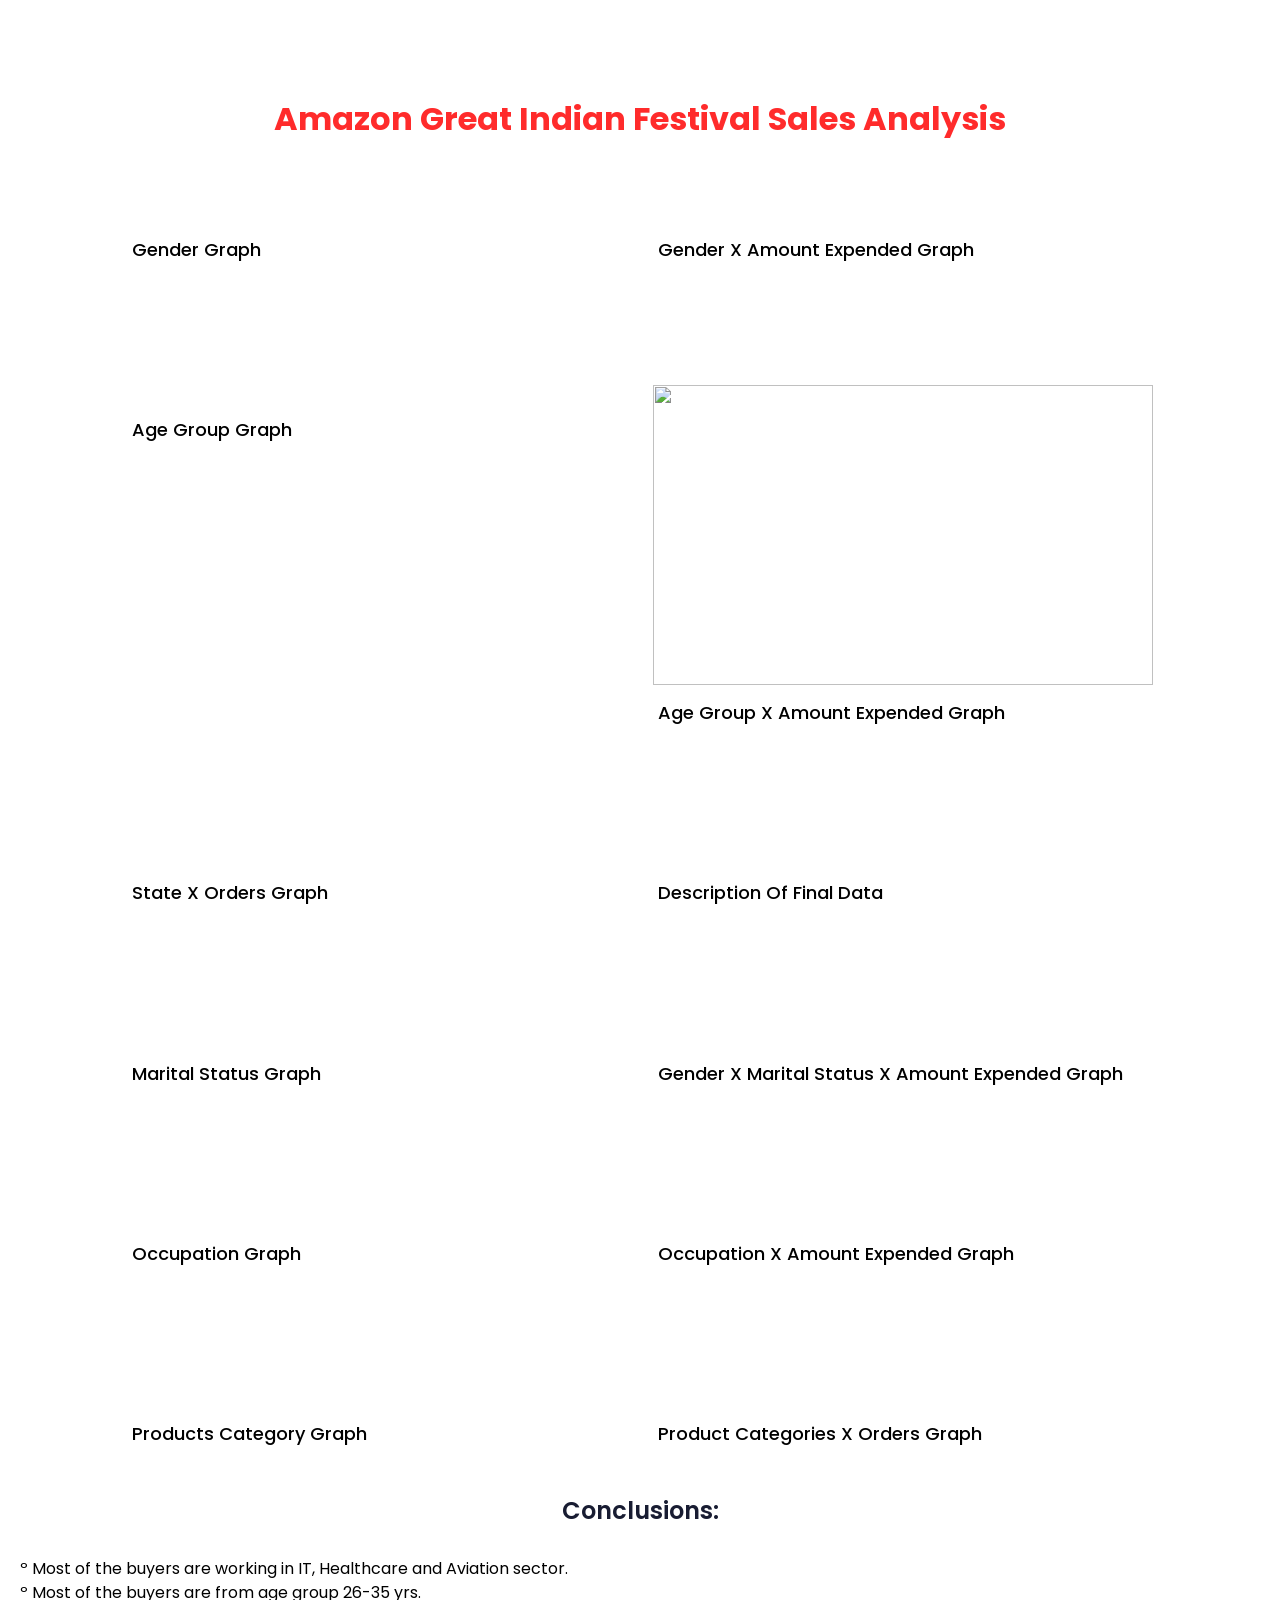
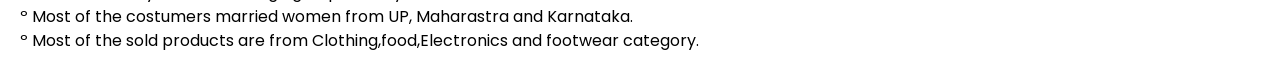
==== commit 6ca3ddf6: "site2" ====
--- a/web/amagifs.html
+++ b/web/amagifs.html
@@ -153,15 +153,18 @@
  </div>
   </section>
 </section>
-</main>
-
-</body>
-</html>
 
 <h2><center>Conclusions:</center></h2>
 <br>
+<div style="margin-left: 20px;">
 <ul>
 <li> º Most of the buyers are working in IT, Healthcare and Aviation sector. </li>
 <li> º Most of the buyers are from age group 26-35 yrs. </li>
 <li> º Most of the costumers married women from UP, Maharastra and Karnataka.</li>
 <li> º Most of the sold products are from Clothing,food,Electronics and footwear category.</li>
+</ul>
+</div>
+
+</body>
+</html>
+
